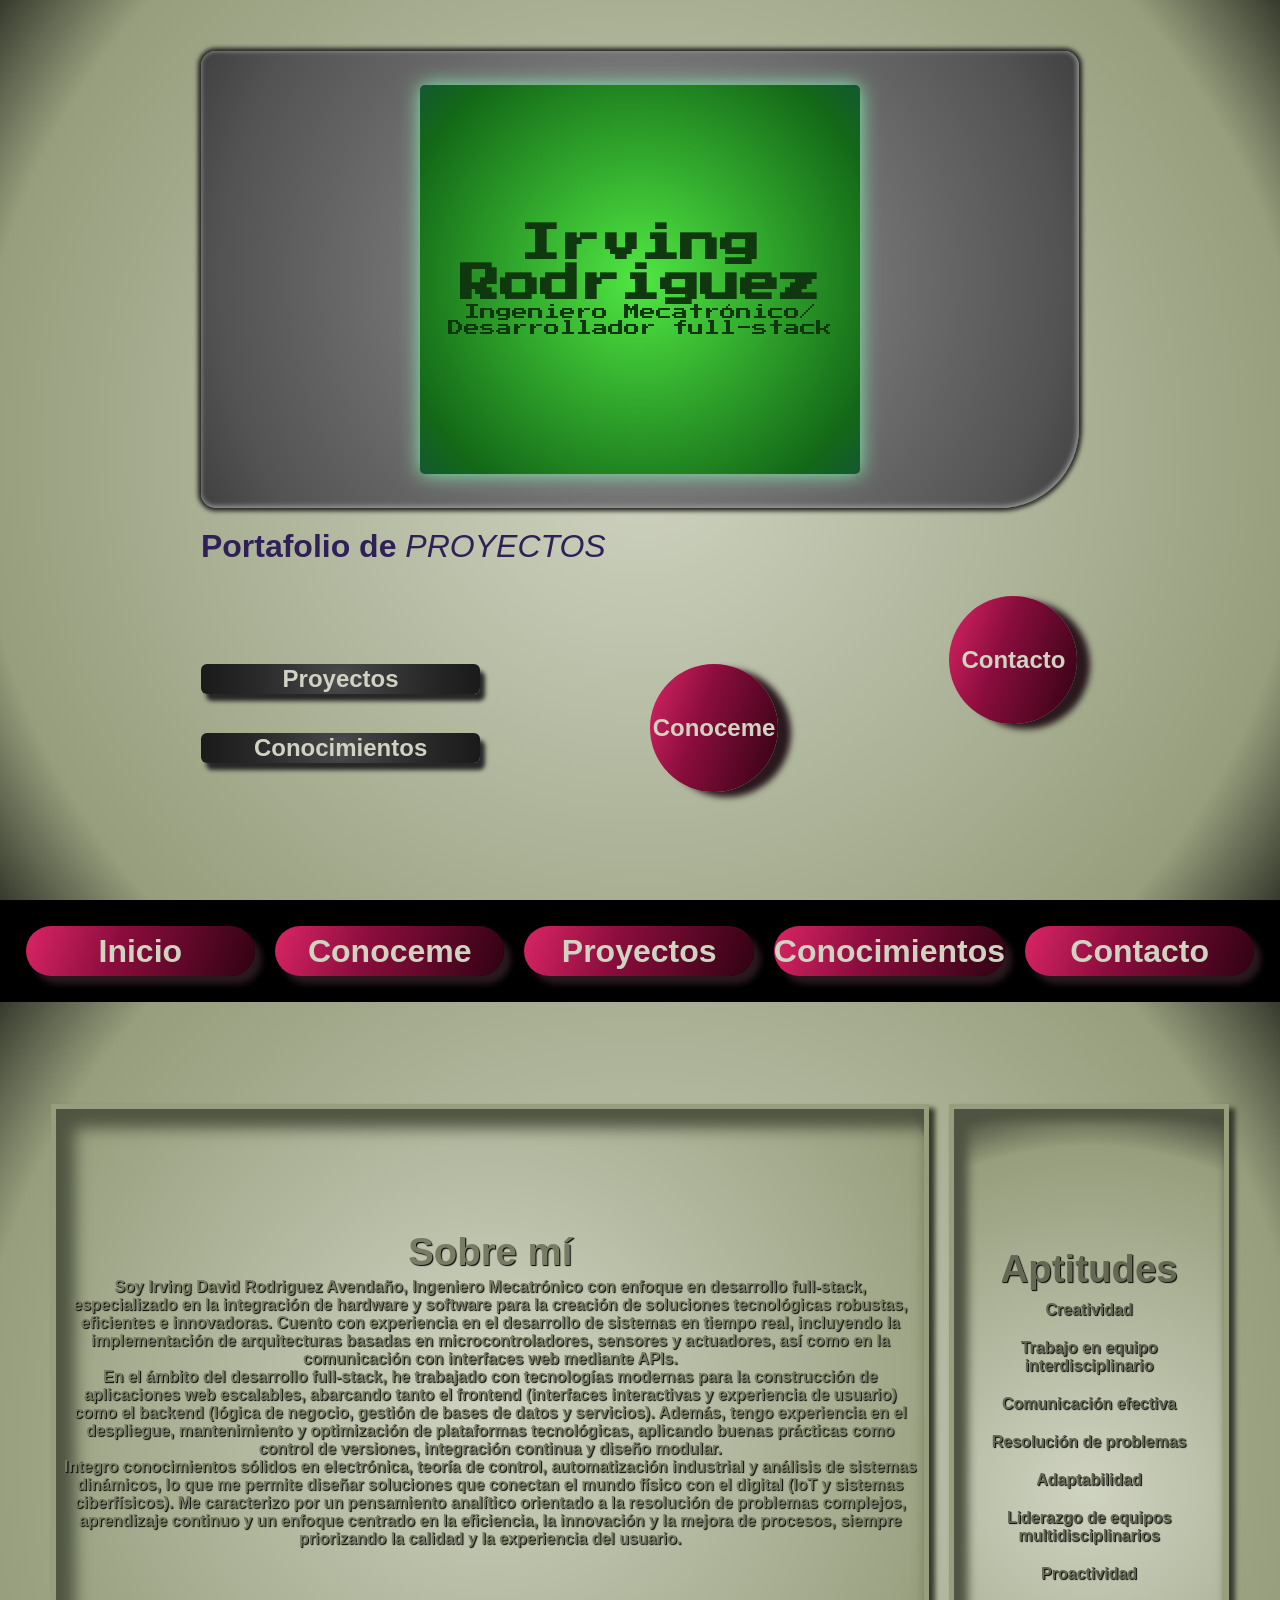
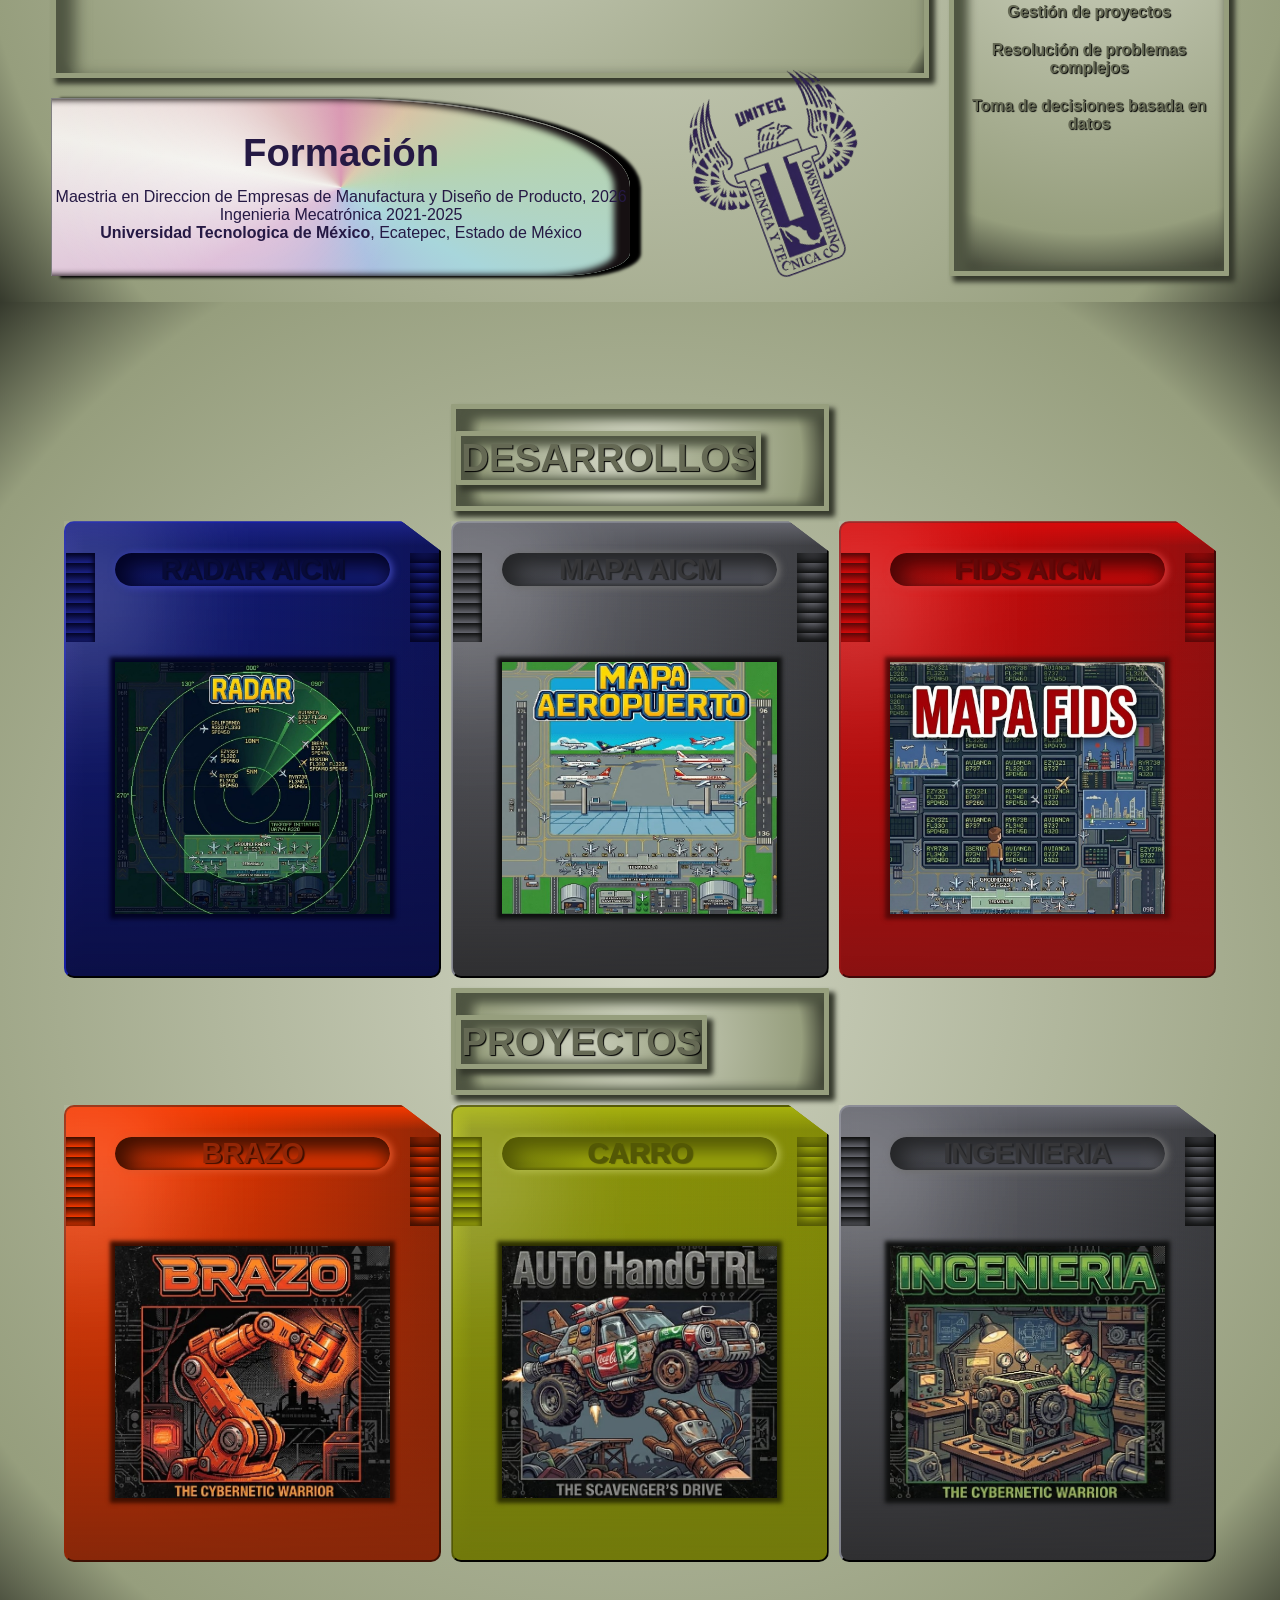
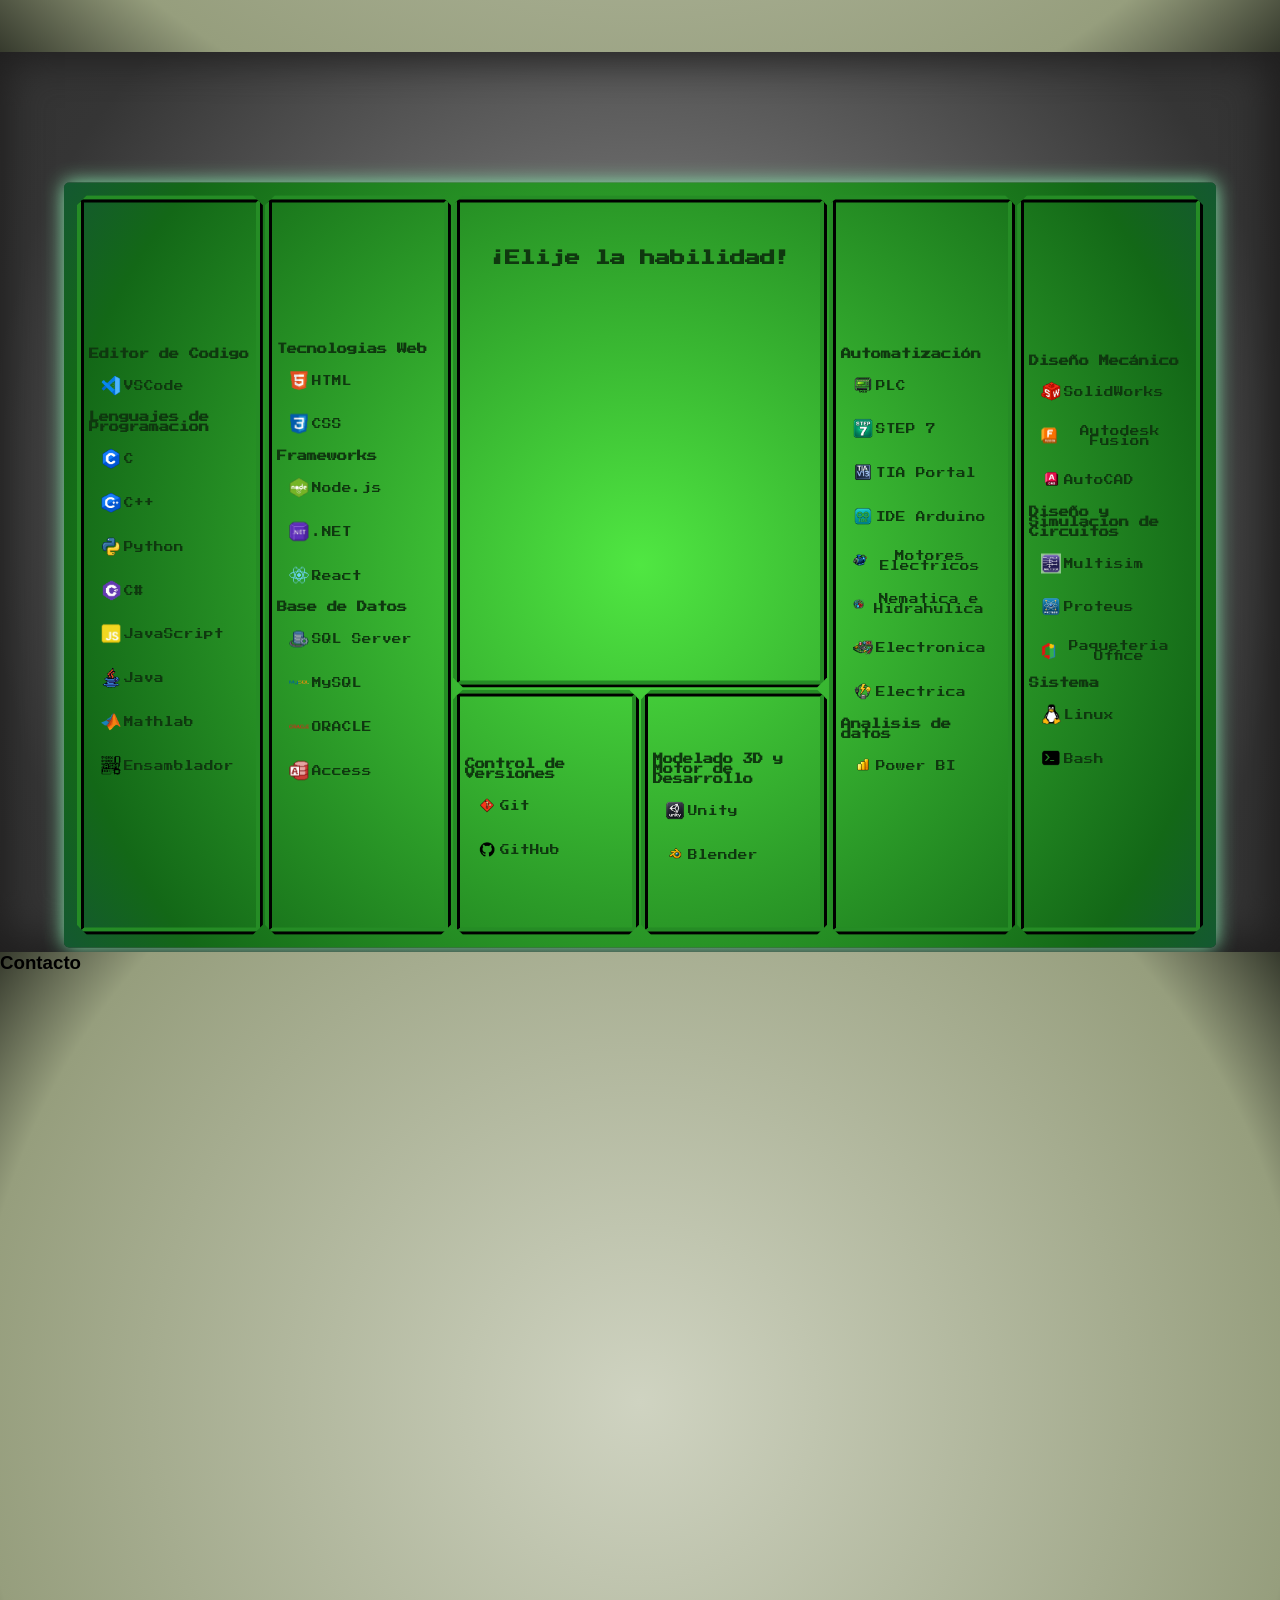
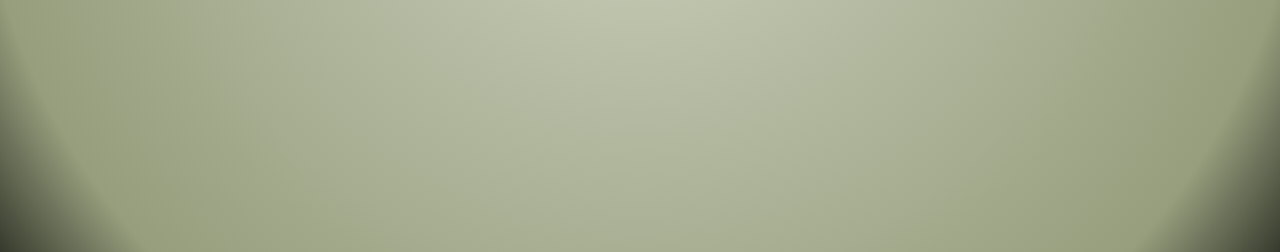
==== index.html @ 034d3615 "skills-final" ====
<!DOCTYPE html>
<html lang="es">
<head>
  <meta charset="UTF-8">
  <meta name="viewport" content="width=device-width, initial-scale=1.0">
  <title>Portafolio</title>
  <link rel="stylesheet" href="style.css">
  <link href="https://fonts.googleapis.com/css2?family=Press+Start+2P&display=swap" rel="stylesheet">
</head>

<body>

<a href="#main-section">
<section id="main-section">

  <div class="maincontainer-grid">

  <a class="main flexG">
    <div class="name flexG">
    <h1 class="blink letter">Irving Rodriguez</h1>
    <p class="main-description blink letter">Ingeniero Mecatrónico/<br>Desarrollador full-stack</p>
    </div>
  </a>

  <a class="portfolio">
    <h2 class="portfolio-name"><strong>Portafolio de </strong><span>PROYECTOS</span></h2>
  </a>

  <a class="about-me flexG btn-mag" href="#about-me-section">
    <h2>Conoceme</h2>
  </a>

  <a class="contact btn-mag" href="#contact-section">
    <h2>Contacto</h2>
  </a>

  <a class="skills btn-grey" href="#skills-section">
    <h2>Conocimientos</h2>
  </a>

  <a class="proyects btn-grey" href="#proyects-section">
    <h2>Proyectos</h2>
  </a>

  </div>
</section>
</a>


<nav class="navbar-grid">

  <a href="#main-section" class="btnmain">
    <div class="nav-container btn-mag">
      <h4>Inicio</h4>
    </div>
  </a>

  <a href="#about-me-section" class="btnabout-me">
    <div class="nav-container btn-mag">
      <h4>Conoceme</h4>
    </div>
  </a>

  <a href="#proyects-section" class="btnproyects">
    <div class="nav-container btn-mag">
      <h4>Proyectos</h4>
    </div>
  </a>

  <a href="#skills-section" class="btnskills">
    <div class="nav-container btn-mag">
      <h4>Conocimientos</h4>
    </div>
  </a>

  <a href="#contact-section" class="btncontact">
    <div class="nav-container btn-mag">
      <h4>Contacto</h4>
    </div>
  </a>

</nav>



<section id="about-me-section">

   </div>
    <div class="logo-unitec">
    <img src="img/unitec.png">
  </div>

  <div class="about-me-grid">

    <div class="about-me-main sticker"><strong>
    <h5 class="title-about-me">Sobre mí</h5>
    <p class="about-me-text">Soy Irving David Rodriguez Avendaño, Ingeniero Mecatrónico con enfoque en desarrollo full-stack, especializado en la integración de hardware y software para la creación de soluciones tecnológicas robustas, eficientes e innovadoras. Cuento con experiencia en el desarrollo de sistemas en tiempo real, incluyendo la implementación de arquitecturas basadas en microcontroladores, sensores y actuadores, así como en la comunicación con interfaces web mediante APIs.<br>

En el ámbito del desarrollo full-stack, he trabajado con tecnologías modernas para la construcción de aplicaciones web escalables, abarcando tanto el frontend (interfaces interactivas y experiencia de usuario) como el backend (lógica de negocio, gestión de bases de datos y servicios). Además, tengo experiencia en el despliegue, mantenimiento y optimización de plataformas tecnológicas, aplicando buenas prácticas como control de versiones, integración continua y diseño modular.<br>

Integro conocimientos sólidos en electrónica, teoría de control, automatización industrial y análisis de sistemas dinámicos, lo que me permite diseñar soluciones que conectan el mundo físico con el digital (IoT y sistemas ciberfísicos). Me caracterizo por un pensamiento analítico orientado a la resolución de problemas complejos, aprendizaje continuo y un enfoque centrado en la eficiencia, la innovación y la mejora de procesos, siempre priorizando la calidad y la experiencia del usuario.
    </p>
    </strong></div>

  <div class="about-me-formation sticker"> 
    <h5 class="title-about-me">Formación</h5>
    <div class="about-me-text">
      <p> Maestria en Direccion de Empresas de Manufactura y Diseño de Producto, 2026<br> Ingenieria Mecatrónica 2021-2025<br><strong> Universidad Tecnologica de México</strong>, Ecatepec, Estado de México<br></p>
    </div>
  </div>
  
  <div class="about-me-habilities sticker">
    <h5 class="title-about-me">Aptitudes</h5>
    <strong><ul class="about-me-list">
      <li>Creatividad</li>
      <li>Trabajo en equipo interdisciplinario</li>
      <li>Comunicación efectiva</li>
      <li>Resolución de problemas</li>
      <li>Adaptabilidad</li>
      <li>Liderazgo de equipos multidisciplinarios</li>
      <li>Proactividad</li>
      <li>Gestión de proyectos</li>
      <li>Resolución de problemas complejos</li>
      <li>Toma de decisiones basada en datos</li>
    </ul></strong>
  </div>

</section>


<section id="proyects-section" class="sec-game">

  <div class="proyects-grid">

    <button class="devs proyects-title">
      <h5 class="proyects-title">DESARROLLOS</h5>
    </button>

    <button class="game color-game radar">
      <div class="rowleft radar-rows-shadow"></div>
      <div class="color-name name-game radar-name"><strong>RADAR AICM</strong></div>
      <div class="rowright radar-rows-shadow"></div>
      <div class="img-game radar-fig-shadow"><img src="img/proyectGames/RADAR.jpg"></div>
    </button>

    <button class="game color-game virtmap">
      <div class="rowleft virtmap-rows-shadow"></div>
      <div class="color-name name-game virtmap-name"><strong>MAPA AICM</strong></div>
      <div class="rowright virtmap-rows-shadow"></div>
      <div class="img-game virtmap-fig-shadow"><img src="img/proyectGames/mapaAeropuerto.jpg"></div>
    </button>

    <button class="game color-game mapfids">
      <div class="rowleft mapfids-rows-shadow"></div>
      <div class="color-name name-game mapfids-name"><strong>FIDS AICM</strong></div>
      <div class="rowright mapfids-rows-shadow"></div>
      <div class="img-game mapfids-fig-shadow"><img src="img/proyectGames/MAPAFIDS.jpg"></div>
    </button>

    <button class="proyect-tit proyects-title">
      <h2 class="proyects-title">PROYECTOS</h2>
    </button>

     <button class="game color-game armrobot">
      <div class="rowleft armrobot-rows-shadow"></div>
      <div class="color-name name-game armrobot-name"><strong>BRAZO</strong></div>
      <div class="rowright armrobot-rows-shadow"></div>
      <div class="img-game armrobot-fig-shadow"><img src="img/proyectGames/brazo.jpg"></div>
    </button>

    <button class="game color-game car">
      <div class="rowleft car-rows-shadow"></div>
      <div class="color-name name-game car-name"><strong>CARRO</strong></div>
      <div class="rowright car-rows-shadow"></div>
      <div class="img-game car-fig-shadow"><img src="img/proyectGames/autoRC.jpg"></div>
    </button>

    <button class="game color-game general">
      <div class="rowleft general-rows-shadow"></div>
      <div class="color-name name-game general-name"><strong>INGENIERIA</strong></div>
      <div class="rowright general-rows-shadow"></div>
      <div class="img-game general-fig-shadow"><img src="img/proyectGames/general.jpg"></div>
    </button>

  </div>
   


    <dialog class="modal">

    </dialog>

    
</section>



<section class="section-skills" id="skills-section">

  <div class="skills-screen">

      <div id="info-skill" class="skill-grid screen letter">
        <h2 class="font-screen letter blink">¡Elije la habilidad!</h2>
      </div>


      <div class="skill-grid language">

        <h2 class="font-skill letter">Editor de Codigo</h2>

        <button class="skill-li" data-skill="vscode">
          <img src="img/skills/vsc.png" alt="">
          <span class="letter ">VSCode</span>
        </button>

        <h2 class="font-skill letter">Lenguajes de Programacion</h2>

        <button class="skill-li" data-skill="c">
          <img src="img/skills/c.png" alt="">
          <span class="letter ">C</span>
        </button>

        <button class="skill-li" data-skill="cpp">
          <img src="img/skills/c++.png" alt="">
          <span class="letter ">C++</span>
        </button>

        <button class="skill-li" data-skill="python">
          <img src="img/skills/python.png" alt="">
          <span class="letter">Python</span>
        </button>

        <button class="skill-li" data-skill="csharp">
          <img src="img/skills/csharp.png" alt="">
          <span class="letter">C#</span>
        </button>

        <button class="skill-li" data-skill="javaScript">
          <img src="img/skills/js.png" alt="">
          <span class="letter">JavaScript</span>
        </button>

        <button class="skill-li" data-skill="java">
          <img src="img/skills/java.png" alt="">
          <span class="letter">Java</span>
        </button>

        <button class="skill-li" data-skill="mathLab">
          <img src="img/skills/mathlab.png" alt="">
          <span class="letter">Mathlab</span>
        </button>

        <button class="skill-li" data-skill="assembler">
          <img src="img/skills/ams.png" alt="">
          <span class="letter">Ensamblador</span>
        </button>

      </div>



      <div class="skill-grid web">

        <h2 class="font-skill letter">Tecnologias Web</h2>

        <button class="skill-li" data-skill="html">
          <img src="img/skills/html.png" alt="">
          <span class="letter">HTML</span>
        </button>

        <button class="skill-li" data-skill="css">
          <img src="img/skills/css.png" alt="">
          <span class="letter">CSS</span>
        </button>

        <h2 class="font-skill letter">Frameworks</h2>

        <button class="skill-li" data-skill="node">
          <img src="img/skills/node.png" alt="">
          <span class="letter">Node.js</span>
        </button>  
        
        <button class="skill-li" data-skill="net">
          <img src="img/skills/net.png" alt="">
          <span class="letter">.NET</span>
        </button>

        <button class="skill-li" data-skill="react">
          <img src="img/skills/react.png" alt="">
          <span class="letter">React</span>
        </button>

        <h2 class="font-skill letter">Base de Datos</h2>

        <button class="skill-li" data-skill="sql">
          <img src="img/skills/sqlserver.png" alt="">
          <span class="letter">SQL Server</span>
        </button>

        <button class="skill-li" data-skill="mysql">
          <img src="img/skills/mysql.png" alt="">
          <span class="letter">MySQL</span>
        </button>

        <button class="skill-li" data-skill="oracle">
          <img src="img/skills/oracle.png" alt="">
          <span class="letter">ORACLE</span>
        </button>

        <button class="skill-li" data-skill="access">
          <img src="img/skills/access.png" alt="">
          <span class="letter">Access</span>
        </button>

      </div>



      <div class="skill-grid db">

        <h2 class="font-skill letter">Control de Versiones</h2>

        <button class="skill-li" data-skill="git">
          <img src="img/skills/git.png" alt="">
          <span class="letter">Git</span>
        </button>

        <button class="skill-li" data-skill="github">
          <img src="img/skills/github.png" alt="">
          <span class="letter">GitHub</span>
        </button>


      </div>


      <div class="skill-grid designe">

        <h2 class="font-skill letter">Modelado 3D y Motor de Desarrollo</h2>

        <button class="skill-li" data-skill="unity">
          <img src="img/skills/unity.png" alt="">
          <span class="letter">Unity</span>
        </button>

        <button class="skill-li" data-skill="blender">
          <img src="img/skills/blender.png" alt="">
          <span class="letter">Blender</span>
        </button>


      </div>

      <div class="skill-grid plc">

        <h2 class="font-skill letter">Automatización</h2>

        <button class="skill-li" data-skill="plc">
          <img src="img/skills/plc.png" alt="">
          <span class="letter">PLC</span>
        </button>

        <button class="skill-li" data-skill="step7">
          <img src="img/skills/step7.png" alt="">
          <span class="letter">STEP 7</span>
        </button>

        <button class="skill-li" data-skill="tiap">
          <img src="img/skills/tia.png" alt="">
          <span class="letter">TIA Portal</span>
        </button> 

        <button class="skill-li" data-skill="arduino">
          <img src="img/skills/arduino.png" alt="">
          <span class="letter">IDE Arduino</span>
        </button>

        <button class="skill-li" data-skill="motor">
          <img  src="img/skills/motor.png" alt="">
          <span class="letter">Motores Electricos</span>
        </button>

        <button class="skill-li" data-skill="neumaticahidrahulica">
          <img src="img/skills/neumatica.png" alt="">
          <span class="letter">Nematica e Hidrahulica</span>
        </button>

        <button class="skill-li" data-skill="electronica">
          <img src="img/skills/electronica.png" alt="">
          <span class="letter">Electronica</span>
        </button>

        <button class="skill-li" data-skill="electrica">
          <img src="img/skills/electrica.png" alt="">
          <span class="letter">Electrica</span>
        </button>

        <h2 class="font-skill letter">Analisis de datos</h2>

        <button class="skill-li" data-skill="powerbi">
          <img src="img/skills/powerbi.png" alt="">
          <span class="letter">Power BI</span>
        </button>


      </div>

      <div class="skill-grid soft">

        <h2 class="font-skill letter">Diseño Mecánico</h2>

        <button class="skill-li" data-skill="solidworks">
          <img src="img/skills/solidworks.png" alt="">
          <span class="letter">SolidWorks</span>
        </button>

        <button class="skill-li" data-skill="fusion">
          <img src="img/skills/fusion.png" alt="">
          <span class="letter">Autodesk Fusion</span>
        </button>
        
        <button class="skill-li" data-skill="autoCAD">
          <img src="img/skills/autoCAD.png" alt="">
          <span class="letter">AutoCAD</span>
        </button>

        <h2 class="font-skill letter">Diseño y Simulacion de Circuitos</h2>

        <button class="skill-li" data-skill="multisim">
          <img src="img/skills/multisim.png" alt="">
          <span class="letter">Multisim</span>
        </button>
      
        <button class="skill-li" data-skill="proteus">
          <img src="img/skills/proteus.png" alt="">
          <span class="letter">Proteus</span>
        </button>

        <button class="skill-li" data-skill="office">
          <img src="img/skills/office.png" alt="">
          <span class="letter">Paqueteria Office</span>
        </button>

        <h2 class="font-skill letter">Sistema</h2>

        <button class="skill-li" data-skill="linux">
          <img src="img/skills/linux.png" alt="">
          <span class="letter">Linux</span>
        </button>

        <button class="skill-li" data-skill="bash">
          <img src="img/skills/bash.png" alt="">
          <span class="letter">Bash</span>
        </button>


      </div>
    
  </div>

</section>



<section id="contact-section">
<h3>Contacto</h3>
</section>



<script src="script.js"></script>

</body>
</html>
---- style.css ----
* {
  margin: 0;
  padding: 0;
  box-sizing: border-box;
  font-family: Arial, Helvetica, sans-serif;
}
html{
  scroll-behavior: smooth;
}
body {
  font-family: Arial;
  background:black;
}
section {
  min-height: 100vh;
  background: radial-gradient(
  circle,
  #cfd3c1 0%,
  #969e7d 85%,
  #363a2d 100%
  );
  position: relative;
}
.sec-game{
  min-height: 150vh;
}
nav{
 background: transparent;
}
a{
  text-decoration: none;
}
h1{
  font-size: clamp(0.25rem, 3.5vw, 2.5rem);
}
h2{
  font-size: clamp(0.1rem, 2.3vw, 1.5rem);
}
h5{
  font-size: clamp(1rem, 4vw, 4rem);
}
.letter{
  font-family: 'Press Start 2P', cursive;
  color: #0f380f;
}
.btn-grey{
  height: clamp(10px, 10vw, 30px); 
    background: radial-gradient(circle,
    #505050 0%,
    #434343 10%,
    #292929 60%,
    #1a1a1a 100%
    );
  border-radius: 6px;
  color: #cfd3c1;
  box-shadow: 5px 7px 4px #272727;
}
.btn-mag{
  background: linear-gradient(110deg,
    #db2565 0%,
    #8b0d3d 40%,
    #300212 100%
    );
  color: #cfd3c1;
  box-shadow: 13px 5px 6px #29191e;
}
.flexG{
  display: flex;
  flex-direction: column;
  justify-content: center;
}
/*///////////////////////////////////////////////////////////////////////////////////////////////////////*/
/*/////////////////////////////////////////MAIN SECTION//////////////////////////////////////////////////*/
/*///////////////////////////////////////////////////////////////////////////////////////////////////////*/
.maincontainer-grid{
  display: grid;
  grid-template-columns: repeat(8, 1fr);
  grid-template-rows: repeat(12, 1fr);
  grid-template-areas:
  '. main main main main main main .'
  '. main main main main main main .'
  '. main main main main main main .'
  '. main main main main main main .'
  '. main main main main main main .'
  '. main main main main main main .' 
  '. main main main main main main .'
  '. portfolio portfolio portfolio portfolio portfolio . .'
  '. . . . . . contact .'
  '. proyects proyects . about-me . contact .'
  '. skills skills . about-me . . .'
  '. . . . . . . .';

  gap: 20px;
  width: 100%;
  height: 100vh;
  padding: 4%;
}
.main{
  grid-area: main;
  align-items: center;
  border-radius: 15px 15px 80px 15px;
    background: radial-gradient(
    circle,
    #979797 0%,
    #535353 85%,
    #404040 100%
    );
  box-shadow: inset -1px -1px 5px 1px #999999, 0px 0px 4px 3px #242424;
}
.name{
  align-items: center;
  justify-content: center;  
  text-align: center;
  width: 50%;
  height: 85%;
  aspect-ratio: 1 / 1;
  background: radial-gradient(
    circle,
    #50e742 0%,
    #136817 85%,
    #145831 100%
    );
  box-shadow: 0 0 20px #88edb0;
  border-radius: 5px;
}
.main-description{
  font-size: clamp(0.1rem, 2.5vw, 1rem);
}
.portfolio{
  grid-area: portfolio;
  color: #302058;
}
.about-me{
  grid-area: about-me;
  display: flex;
  justify-content: center;
  align-items: center;
  border-radius: 50%;
  aspect-ratio: 1;
  width: clamp(70px, 10vw, 180px); 
}
.contact{
  grid-area: contact;
  display: flex;
  justify-content: center;
  align-items: center;
  border-radius: 50%; 
  aspect-ratio: 1;
  width: clamp(60px, 10vw, 155px); 
}
.proyects{
  grid-area: proyects;
  display: flex;
  align-items: center;
  justify-content: center;

}
.skills{
  grid-area: skills;
  display: flex;
  align-items: center;
  justify-content: center;
}
.portfolio-name{
  font-size: clamp(0.3rem, 3vw, 2rem);
  font-weight: 500;
}
.portfolio-name span{
 font-weight: 100;
 font-style: italic;
}
/*///////////////////////////////////////////////////////////////////////////////////////////////////////*/
/*////////////////////////////////////////////NAVBAR///////////////////////////////////////////////////////////*/
/*///////////////////////////////////////////////////////////////////////////////////////////////////////*/
.navbar-grid {
  display: grid;
  grid-template-columns: repeat(5, 1fr);
  grid-template-rows: repeat(1, 1fr);
  grid-template-areas:
  'btnmain btnabout-me btnproyects btnskills btncontact';
  gap: 20px;
  width: 100%;
  padding: 2%;
  position: sticky;
  top: 0;
  z-index: 1000;
  padding-left: 2%;
  padding-right: 2%;
  background: transparent;
}
.nav-container{
  border-radius: 40px;
  box-shadow: 7px 8px 6px #29191e;
  font-size: clamp(1rem, 2.5vw, 2rem);
  text-align: center;
  padding-top: 3%;
  padding-bottom: 3%;
}
.btnmain{
  grid-area: btnmain;
  display: flex;
  flex-direction: column;
  justify-content: center;
}
.btnabout-me{
  grid-area: btnabout-me;
  display: flex;
  flex-direction: column;
  justify-content: center;
}
.btnproyects{
  grid-area: btnproyects;
  display: flex;
  flex-direction: column;
  justify-content: center;
}
.btnskills{
  grid-area: btnskills;
  display: flex;
  flex-direction: column;
  justify-content: center;
}
.btncontact{
  grid-area: btncontact;
  display: flex;
  flex-direction: column;
  justify-content: center;
}
/*///////////////////////////////////////////////////////////////////////////////////////////////////////*/
/*////////////////////////////////////////////ABOUT ME CONT///////////////////////////////////////////////////////////*/
/*///////////////////////////////////////////////////////////////////////////////////////////////////////*/
.sticker{
  border: 1px solid gray;
  gap: 10px;
}
.about-me-grid {
  display: grid;
  grid-template-columns: repeat(4, 1fr);
  grid-template-rows: repeat(4, 1fr);
  grid-template-areas:
  'about-main about-main about-main habilities'
  'about-main about-main about-main habilities'
  'about-main about-main about-main habilities'
  'formation formation . habilities';
  
  gap: 20px;
  width: 100%;
  height: 100vh;
  padding: 8% 4% 2% 4%;
}
h5{
  text-align: center;
}
.about-me-main{
  grid-area: about-main;
  display: flex;
  flex-direction: column;
  justify-content: center;
  text-align: center;
  text-shadow: 1px 1px 1px black;
  color: #777c62;
  border: 5px solid #969e7d;
  border-radius: 1px;
  box-shadow: inset 12px 12px 16px 7px #4f5542, 5px 5px 5px 1px #363a2d;  
  background: radial-gradient(
  circle,
  #cfd3c1 0%,
  #969e7d 97%,
  #363a2d 100%
  );
}
.title-about-me{
  font-size: clamp(1rem, 3vw, 2.5rem);
}
.about-me-formation {
  grid-area: formation;
  display: flex;
  flex-direction: column;
  justify-content: center;
  color: #251944;
  border-right: black;
  border-bottom: black;
  border-radius: 0px 50% 13% 0px;
  box-shadow: inset -15px 0px 6px 1px #161012, 10px 1px 3px 1px black;
  background:
  radial-gradient(circle at 30% 30%, rgba(255,255,255,0.35), transparent 45%),
  conic-gradient(
    from 0deg,
    #d48aa8,
    #d9c3a5,
    #b7d3b0,
    #a8d6db,
    #aabfe0,
    #c3b6d9,
    #d9b6d3,
    #f0eee9,
    #d9b3b3,
    #d48aa8
  );
}
.about-me-habilities {
  grid-area: habilities;
  display: flex;
  flex-direction: column;
  justify-content: center;
  text-shadow: 1px 1px 1px black;
  color: #656954;
  border: 5px solid #969e7d;
  border-radius: 1px;
  box-shadow: inset 8px 4px 10px 6px #4f5542, 5px 5px 5px 1px #363a2d; 
  background: radial-gradient(
  circle,
  #cfd3c1 0%,
  #969e7d 85%,
  #363a2d 100%
  );

}
.logo-unitec{
  position: absolute;
  top: 74%;
  right: 27%;
  width: 24%;
  height: 24%;
  display: flex;
  justify-content: center;
  overflow: hidden;
  transform: rotate(340deg);
  z-index: 1;
}

.about-me-list{
  display: flex;
  flex-direction: column;
  justify-content: center;
  align-items: center;
  text-align: center;
  gap: 20px;
  font-size: clamp(0.3rem, 2.5vw, 1rem);
  list-style: none;
}
.about-me-text{
  display: flex;
  flex-direction: column;
  text-align: center;
  justify-content: center;
  align-items: center;
  font-size: clamp(0.3rem, 2.5vw, 1rem);
  padding: 0.5%;
}
/*///////////////////////////////////////////////////////////////////////////////////////////////////////*/
/*/////////////////////////////////////////PROYECTS CONT//////////////////////////////////////////////////////////////*/
/*///////////////////////////////////////////////////////////////////////////////////////////////////////*/
.proyects-grid{
  display: grid;
  grid-template-columns: repeat(9, 1fr);
  grid-template-rows: repeat(10, 1fr);
  grid-template-areas:
  '. . . devs devs devs . . .'
  'radar radar radar virtmap virtmap virtmap mapfids mapfids mapfids'
  'radar radar radar virtmap virtmap virtmap mapfids mapfids mapfids'
  'radar radar radar virtmap virtmap virtmap mapfids mapfids mapfids'
  'radar radar radar virtmap virtmap virtmap mapfids mapfids mapfids'
  '. . . proyect proyect proyect . . .'
  'armrobot armrobot armrobot car car car general general general '
  'armrobot armrobot armrobot car car car general general general'
  'armrobot armrobot armrobot car car car general general general'
  'armrobot armrobot armrobot car car car general general general';

  gap: 10px;
  width: 100%;
  height: 140vh;
  padding: 8% 5% 0 5%;
}
.proyects-title{
  display: flex;
  flex-direction: column;
  justify-content: center;
  text-shadow: 1px 1px 1px black;
  color: #656954;
  border: 5px solid #969e7d;
  border-radius: 1px;
  box-shadow: inset 8px 4px 10px 6px #4f5542, 5px 5px 5px 1px #363a2d; 
  background: radial-gradient(
  circle,
  #cfd3c1 0%,
  #969e7d 85%,
  #363a2d 100%
  );
  font-size: clamp(1rem, 3vw, 2.5rem);
}
.more-view{
  padding-top: 3px;
  text-decoration: underline;
}
/*******************************************GAME*****************************************************/
.game{
  display: grid;
  grid-template-columns: repeat(8, 1fr);
  grid-template-rows: repeat(8, 1fr);
  grid-template-areas:
  'rowleft name-game name-game name-game name-game name-game name-game rowright' 
  'rowleft name-game name-game name-game name-game name-game name-game rowright' 
  '. img-game img-game img-game img-game img-game img-game .'
  '. img-game img-game img-game img-game img-game img-game .'
  '. img-game img-game img-game img-game img-game img-game .'
  '. img-game img-game img-game img-game img-game img-game .'
  '. img-game img-game img-game img-game img-game img-game .'
  '. . . . . . . .';
    gap: 20px;
    width: 100%;
    padding: 8% 0% 2% 0%;
    border-radius: 10px;
    border-color: var(--borderColor);
    transition: transform 0.2s ease;

    clip-path: polygon(
    0 0,
    calc(100% - 40px) 0,
    100% 30px,
    100% 100%,
    0 100%
  );
}
.game:hover{
  transform: scale(1.1);
}
.color-game{
    background:
    linear-gradient(to bottom, var(--toBottomGame) 0%, transparent 5%),
    linear-gradient(to top, var(--toTopGame) 0%, transparent 90%),
    linear-gradient(to left, var(--toLeftGame) 0%, transparent 80%),
    linear-gradient(to right, var(--toRightGame) 0%, transparent 5%),
    var(--baseGame);
}
.color-name{
  background:
    linear-gradient(to bottom, var(--toBottomName) 0%, transparent 80%),
    linear-gradient(to top, var(--toTopName) 0%, transparent 10%),
    linear-gradient(to left, var(--toLeftName) 0%, transparent 10%),
    linear-gradient(to right, var(--toRightName) 0%, transparent 30%),
    var(--baseName);
  box-shadow: inset 6px 10px 20px 5px var(--shadowInset), 2px 1px 7px 1px var(--shadow);
  color: var(--colorName);
  text-shadow: 2px 1px 1px var(--shadowName);
}
.name-game{
  grid-area: name-game;
  display: flex;
  flex-direction: column;
  justify-content: center;
  border-radius: 50px;
  font-weight: 900;
  font-size: clamp(0.3rem, 2.5vw, 1.8rem);
}
.img-game{
  grid-area: img-game;
  width: 100%;
  height: 100%;
  display: flex;
}
.img-game img{
  width: 100%;
  height: 100%;
  display: block;
}
.rowleft{
  grid-area: rowleft;
    background: repeating-linear-gradient(
    to bottom,
    var(--lineLeft1) 20px,
    var(--lineLeft2) 10px,
    var(--lineLeft3) 30px
  );
  height: 100%;
  box-shadow: inset -2px 0 4px var(--shadowRows), 2px 2px 140px 10px rgb(255, 255, 255);
}
.rowright {
  grid-area: rowright;
    background: repeating-linear-gradient(
    to bottom,
    var(--lineRight1) 20px,
    var(--lineRight2) 10px,
    var(--lineRight3) 30px
  );
  height: 100%;
  box-shadow: inset 0 0 15px 2px var(--shadowRows);
}
/*****************************************PROYECTS**********************************************/
.devs{
  grid-area: devs;
  display: flex;
  flex-direction: column;
  justify-content: center;
}
.proyect-tit{
  grid-area: proyect;
  display: flex;
  flex-direction: column;
  justify-content: center;
}
/*****RADAR*******/
.radar{
  grid-area: radar;
    --baseGame:  #131d79;
    --toBottomGame: #1b2285;
    --toTopGame: #0b0f47;
    --toLeftGame: #0e1358;
    --toRightGame: #1b2285;
  
  --borderColor: #0b0f50;
}
.radar-name{
  --baseName: #131d79;
  --toBottomName: #1b2285;
  --toTopName: #0e1358;
  --toLeftName: #1b2285;
  --toRightName: #0e1358;
  --shadowInset: #030425;
  --shadow: #3a41af;
  --colorName: #080b38;
  --shadowName: #080a2c;
}
.radar-fig-shadow{
  box-shadow: 0 0 4px 5px #030425;
}
.radar-rows-shadow{
  /*ROWRIGHR*/
  --lineRight1: #1b2285 ;
  --lineRight2: #1b2285;
  --lineRight3: #030425;
  /*ROWLEFT*/
  --lineLeft1: #1b2285;
  --lineLeft2: #030425;
  --lineLeft3: #1b2285;
  /*ROWSHADOW*/
  --shadowRows: #030425;
}
/******MAPAFIDS************/
.mapfids{
  grid-area: mapfids;
    --baseGame:  #d60a0a;
    --toBottomGame: #d60a0a;
    --toTopGame: #8a1111;
    --toLeftGame: #910f0f;
    --toRightGame: #d60a0a;

    --borderColor: #961313;
}
.mapfids-name{
  --baseName: #d60a0a;
  --toBottomName: #d60a0a;
  --toTopName: #961313;
  --toLeftName: #d60a0a;
  --toRightName: #961313;
  --shadowInset: #4b0505;
  --shadow: #d33535;
  --colorName: #630808;
  --shadowName: #5c0606;
}
.mapfids-fig-shadow{
  box-shadow: 0 0 4px 5px #580808;

}
.mapfids-rows-shadow{
  --lineRight1: #d60a0a ;
  --lineRight2: #d60a0a;
  --lineRight3: #580808;
  /*ROWLEFT*/
  --lineLeft1: #d60a0a;
  --lineLeft2: #580808;
  --lineLeft3: #d60a0a;
  /*ROWSHADOW*/
  --shadowRows: #580808;
}
/**************VIRTMAP****************/
.virtmap{
  grid-area: virtmap;
    --baseGame:  #64656d;
    --toBottomGame: #64656d;
    --toTopGame: #2f2f31;
    --toLeftGame: #3c3d41;
    --toRightGame: #64656d;

    --borderColor: #333438;
}
.virtmap-name, .general-name{
  --baseName: #53555f;
  --toBottomName: #64656d;
  --toTopName: #3c3d41;
  --toLeftName: #64656d;
  --toRightName: #3c3d41;
  --shadowInset: #242527;
  --shadow: #6e6e6e;
  --colorName: #363638;
  --shadowName: #242527;
}
.virtmap-fig-shadow, .general-fig-shadow{
  box-shadow: 0 0 4px 5px #101111;
}
.virtmap-rows-shadow, .general-rows-shadow{
  --lineRight1: #64656d;
  --lineRight2: #64656d;
  --lineRight3: #101111;
  /*ROWLEFT*/
  --lineLeft1: #64656d;
  --lineLeft2: #101111;
  --lineLeft3: #64656d;
  /*ROWSHADOW*/
  --shadowRows: #101111;
}
/**************ARMROBOT****************/
.armrobot{
  grid-area: armrobot;
    --baseGame:  #f53900;
    --toBottomGame: #f53900;
    --toTopGame: #882709;
    --toLeftGame: #922606;
    --toRightGame: #f53900;

    --borderColor: #922606;
}
.armrobot-name{
  --baseName: #f53900;
  --toBottomName: #fd420a;
  --toTopName: #922606;
  --toLeftName: #f53900;
  --toRightName: #922606;
  --shadowInset: #3f0f00;
  --shadow: #e25428;
  --colorName: #922606;
  --shadowName: #3f0f00;
}
.armrobot-fig-shadow{
  box-shadow: 0 0 4px 5px #3f0f00;
}
.armrobot-rows-shadow{
  --lineRight1: #f53900 ;
  --lineRight2: #f53900;
  --lineRight3: #3f0f00;
  /*ROWLEFT*/
  --lineLeft1: #f53900;
  --lineLeft2: #3f0f00;
  --lineLeft3: #f53900;
  /*ROWSHADOW*/
  --shadowRows: #3f0f00;
}
/**************CAR****************/
.car{
  grid-area: car;
    --baseGame:  #8b940b;
    --toBottomGame: #a6b10d;
    --toTopGame: #71790b;
    --toLeftGame: #838b08;
    --toRightGame: #a6b10d;

    --borderColor: #535805;
}
.car-name{
  --baseName: #a6b10d;
  --toBottomName:#a6b10d;
  --toTopName: #666d09;
  --toLeftName: #a6b10d;
  --toRightName: #71790b;
  --shadowInset: #535805;
  --shadow: #b3bb4a;
  --colorName: #535805;
  --shadowName: #535805;
}
.car-fig-shadow{
  box-shadow: 0 0 4px 5px #2e3102;
}
.car-rows-shadow{
  --lineRight1: #a6b10d;
  --lineRight2: #a6b10d;
  --lineRight3: #535805;
  /*ROWLEFT*/
  --lineLeft1: #a6b10d;
  --lineLeft2: #535805;
  --lineLeft3: #a6b10d;
  /*ROWSHADOW*/
  --shadowRows: #535805;
}
/**************GENERAL****************/
.general{
  grid-area: general;
    --baseGame:  #64656d;
    --toBottomGame: #64656d;
    --toTopGame: #2f2f31;
    --toLeftGame: #3c3d41;
    --toRightGame: #64656d;

    --borderColor: #333438;
}

/*/////////////////////////////////////////////MODAL TOOLS///////////////////////////////////////////////////////*/


/*/////////////////////////////////////////////////////////////////////////////////////////////////////////////*/
/*//////////////////////////////////////////SKILLS////////////////////////////////////////////////////////////////*/
/*/////////////////////////////////////////////////////////////////////////////////////////////////////////////*/
.section-skills{   
background: radial-gradient(
    circle,
    #979797 0%,
    #353535 85%,
    #333333 100%
    );
  box-shadow: inset -3px -3px 40px 10px #1f1e1e;
  position: relative;
}
.font-skill{
  font-size: clamp(0.2rem, 0.8vw, 0.9rem);
  padding-left: 3%;
}
.skills-screen{
  position: absolute;
  top: 57%;
  left: 50%;
  transform: translate(-50%, -50%);

  display: flex;
  align-items: center;
  justify-content: center;
  flex-direction: column;
  height: 85%;
  width: 90%;

    background: radial-gradient(
    circle,
    #50e742 0%,
    #136817 85%,
    #145831 100%
    );
  box-shadow: 0 0 20px #88edb0;
  border-radius: 5px;

  display: grid;
  grid-template-columns: repeat(6, 1fr);
  grid-template-rows: repeat(6, 1fr);
  grid-template-areas: 
  'language web screen screen plc soft'
  'language web screen screen plc soft'
  'language web screen screen plc soft'
  'language web screen screen plc soft'
  'language web db designe plc soft'
  'language web db designe plc soft'
  ;
  gap: 2px;
  padding: 1%;
  
}
.skill-grid{
  display: flex;
  flex-direction: column;
  justify-content: center;
  border: 7px ridge #0f380f;
  height: 100%;
  width: 100%;
  min-width: 50px;
  gap: 10px;


    clip-path: polygon(
    10px 0,
    calc(100% - 10px) 0,
    100% 10px,
    100% calc(100% - 10px),
    calc(100% - 10px) 100%,
    10px 100%,
    0 calc(100% - 10px),
    0 10px
  );

}
.skill-li{

  display: flex;
  align-items: center;
  gap: 3px;

  position: relative;

  padding: 4% 10%;
  border-radius: 10px;
  background: none;
  border: none;

  font: inherit;       
  color: inherit;     

  cursor: pointer;

}
.skill-li::before {
  content: "";
  position: absolute;
  left: 8px;
  top: 50%;

  transform: translateY(-50%) translateX(-10px); 
  opacity: 0;

  width: 20px;
  height: 16px;

  background: url("img/flecha.png") no-repeat center;
  background-size: contain;

  transition: transform 0.25s ease, opacity 0.25s ease;
}
.skill-li:hover::before {
  content: "";
  position: absolute;
  left: 8px;
  top: 50%;
  transform: translateY(-50%) translateX(0);

  width: 20px;
  height: 16px;

  background: url("img/flecha.png") no-repeat center;
  background-size: contain;

  opacity: 1;
  transition: 0.25s;
}

.skill-li img,
.skill-li span {
  transition: 0.3s;
}

.skill-li:hover img,
.skill-li:hover span {
  transform: translateX(10px);
}
.skill-li img{ 
  width: 20px;
  min-width: 6px;
  height: 20px;
  min-width: 6px;
  object-fit: contain;
}
.images{
  width: 50px;
  min-width: 6px;
  height: 30px;
  min-width: 6px;
  object-fit: contain;
}
.skill-li span{
  font-size: clamp(0.2rem, 1vw, 0.6rem);
}
.screen{
  grid-area: screen;
  display: flex;
  flex-direction: column;
  justify-content: center;
  text-align: center;
  position: relative;
  min-width: 200px;
}
.screen h2{
 position: absolute;
 display: flex;
 flex-direction: column;
 justify-content: center;
 align-items: center;
 text-align: center;
 top: 10%;
 left: 5%;
 right: 5%;
}
.font-screen{
  font-size: clamp(0.5rem, 1.2vw, 1.5rem);
}
.language{
  grid-area: language;

}
.web{
  grid-area: web;

}
.designe{
  grid-area: designe;

}
.db{
  grid-area: db;

}
.plc{
  grid-area: plc;

}
.soft{
  grid-area: soft;

}
/*************************LEVEL************************************************/

.skill-container img {
  width: 50px;
}

.skill-container {
  display: flex;
  flex-direction: column;
  align-items: center;
  gap: 12px;
  margin-top: 15px;
  font-family: 'Press Start 2P', monospace;
}

/* Marco tipo UI retro */
.bar {
  width: 220px;
  height: 20px;
  background: #50e742;
  border: 2px solid #000;
  position: relative;
  overflow: hidden;
}

/* Barra estilo pixel */
.level {
  height: 100%;
  width: 0;
  background: repeating-linear-gradient(
    to right,
    #145831  0px,
    #145831  10px,
    #145831  10px,
    #145831  20px
  );
  transition: width 0.6s steps(20); /* efecto “a saltos” */
}
.let-screen{
  font-size: clamp(0.4rem, 1vw, 1rem);
}
.logo-screen{
  height: 70px;
}

/*////////////////////////////////*/
.blink{
  animation: blink-custom 5s infinite;
}

@keyframes blink-custom {
  0% { opacity: 1; }
  1% { opacity: 0; }
  2% { opacity: 1; }
  3% { opacity: 0; }
  4% { opacity: 1; }
  5% { opacity: 0; }
  6% { opacity: 1; }
  9% { opacity: 0; }
  12% { opacity: 1; }
  15% { opacity: 0; }
  20% { opacity: 1; }

  30% { opacity: 0; }
  35% { opacity: 1; }

  40% { opacity: 0; }
  45% { opacity: 1; }

  100% { opacity: 1; }
}
.blink2{
  animation: blink-custom 5s forwards;
}

@keyframes blink-custom {
  0% { opacity: 1; }
  1% { opacity: 0; }
  2% { opacity: 1; }
  3% { opacity: 0; }
  4% { opacity: 1; }
  5% { opacity: 0; }
  6% { opacity: 1; }
  9% { opacity: 0; }
  12% { opacity: 1; }
  15% { opacity: 0; }
  20% { opacity: 1; }

  30% { opacity: 0; }
  35% { opacity: 1; }

  40% { opacity: 0; }
  45% { opacity: 1; }

  100% { opacity: 1; }
}
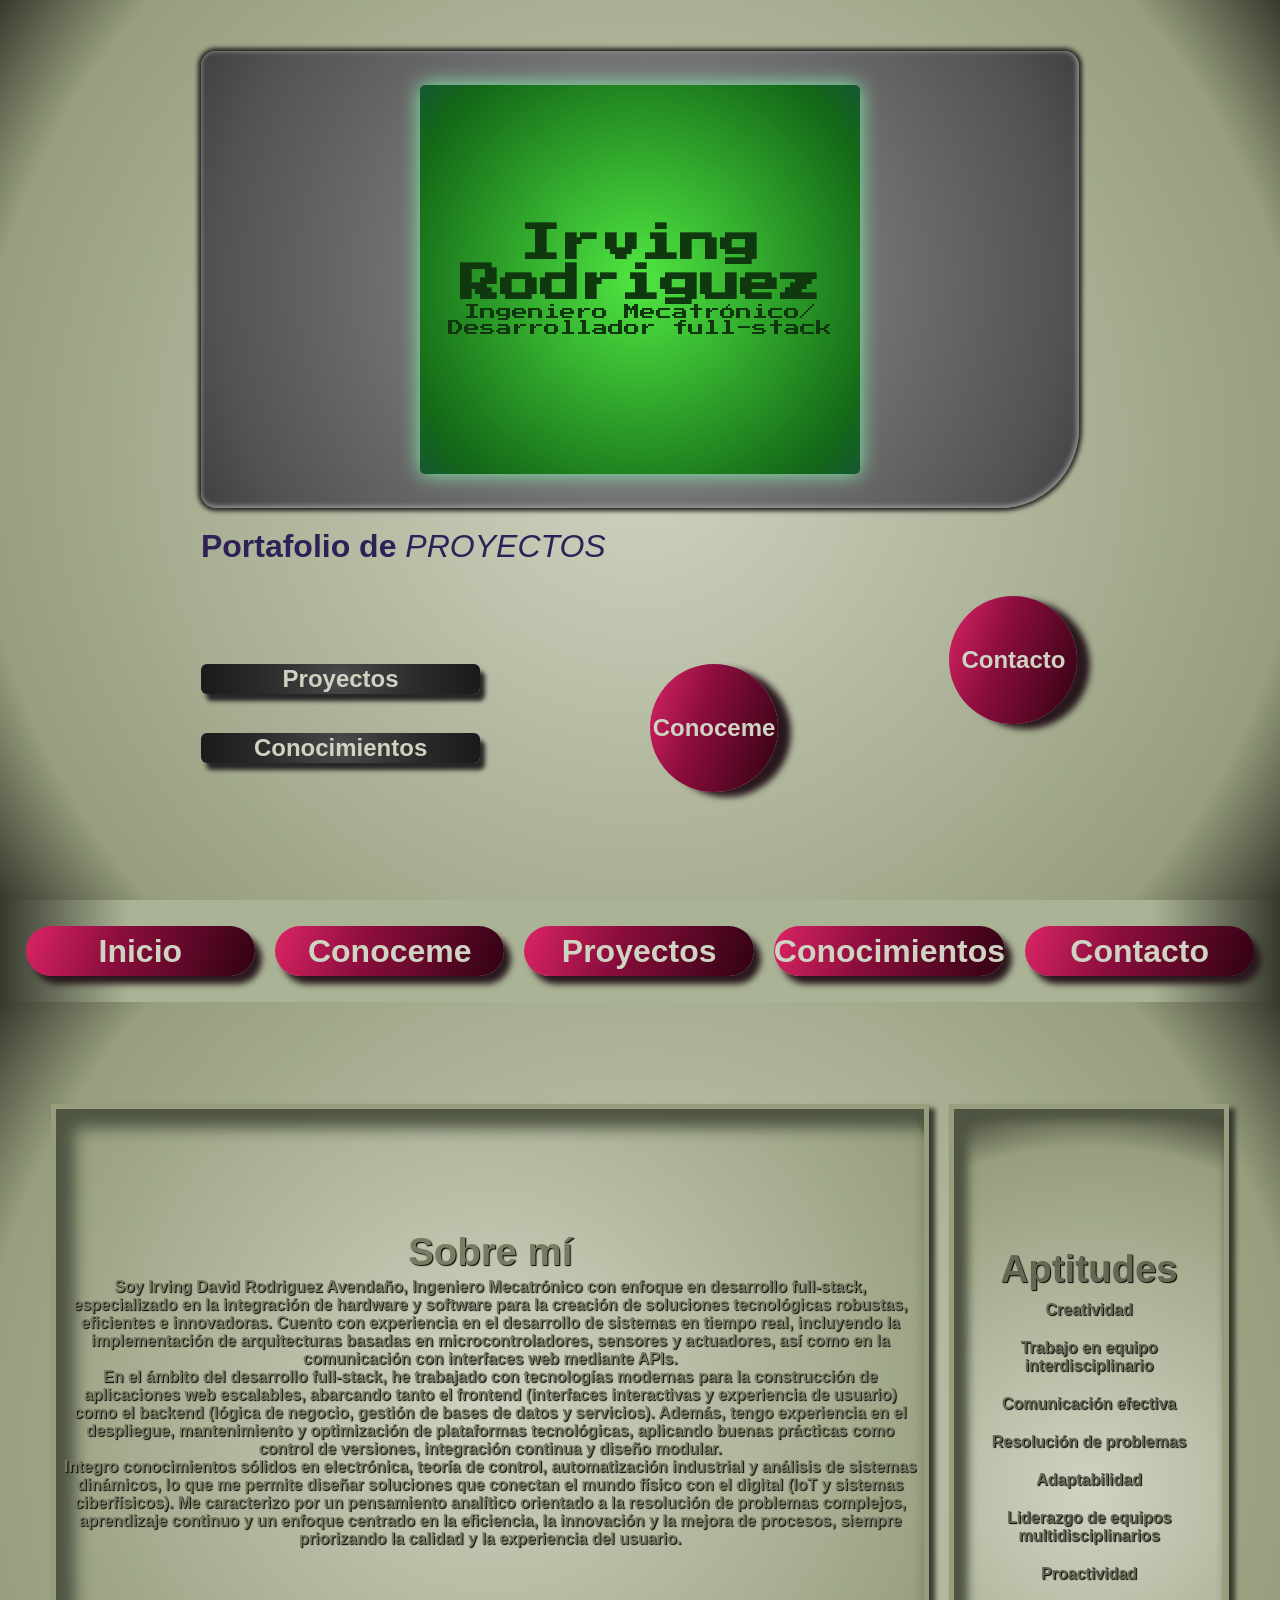
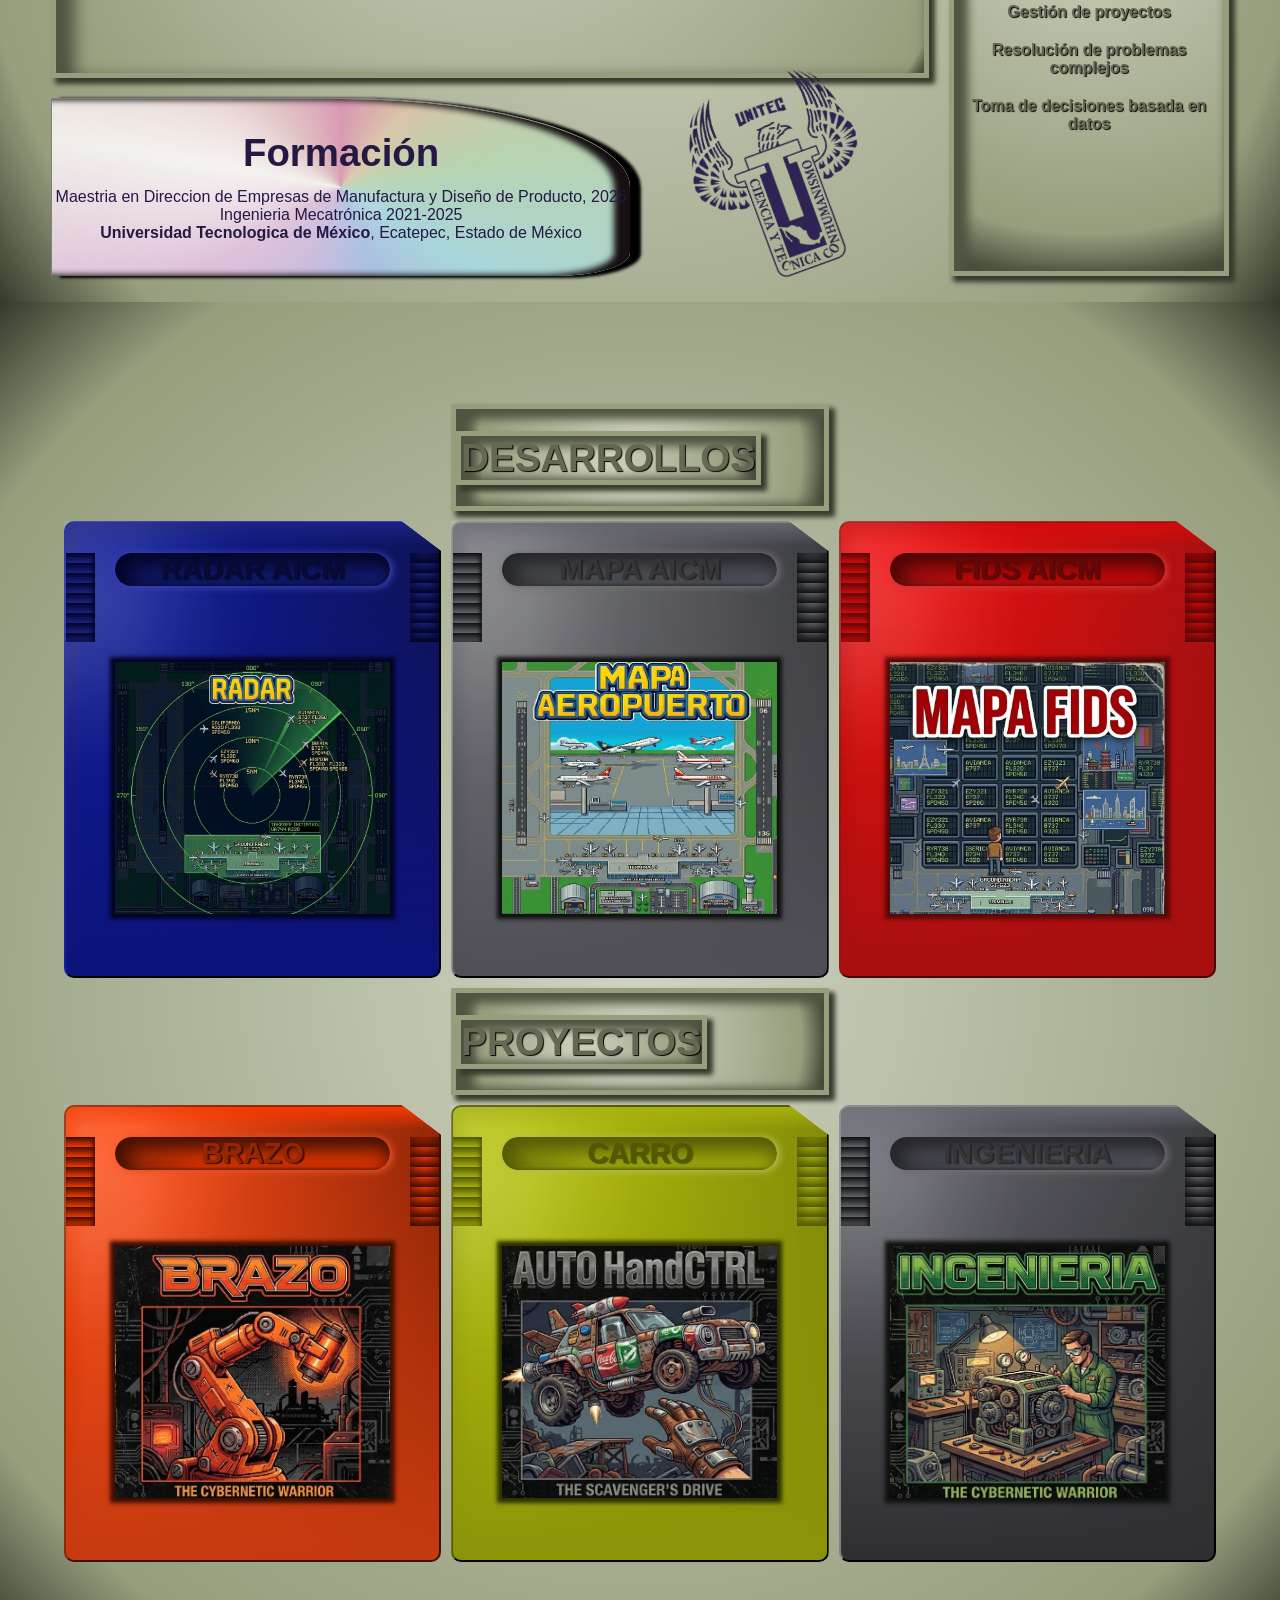
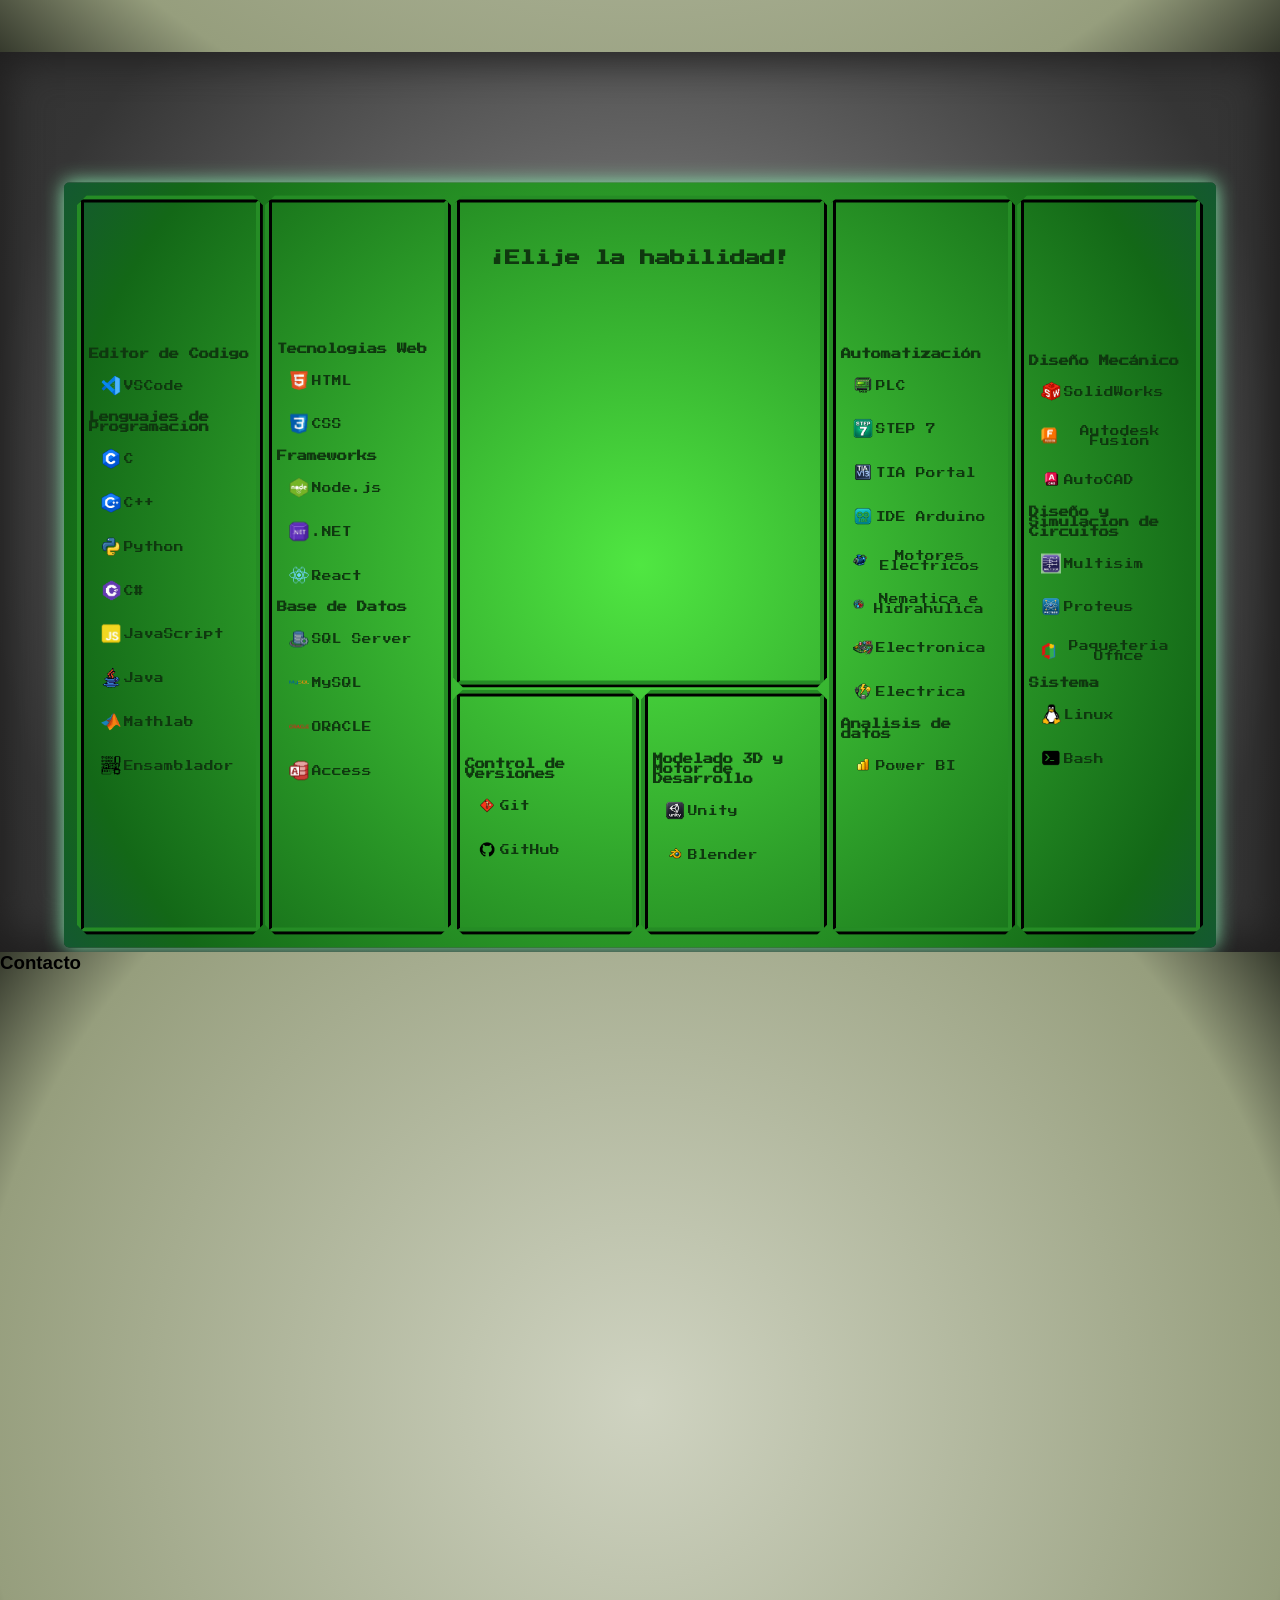
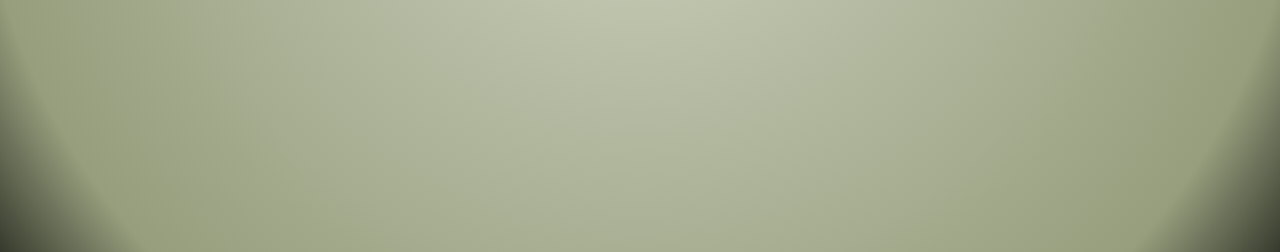
==== commit 03fe0244: "final-skills" ====
--- a/index.html
+++ b/index.html
@@ -83,7 +83,7 @@
 
 
 
-<section id="about-me-section">
+<section class="sec-two" id="about-me-section">
 
    </div>
     <div class="logo-unitec">
@@ -128,7 +128,7 @@
 </section>
 
 
-<section id="proyects-section" class="sec-game">
+<section id="proyects-section" class="sec-game sec-two">
 
   <div class="proyects-grid">
 
@@ -136,21 +136,21 @@
       <h5 class="proyects-title">DESARROLLOS</h5>
     </button>
 
-    <button class="game color-game radar">
+    <button class="game color-game radar" data-modal="radar">
       <div class="rowleft radar-rows-shadow"></div>
       <div class="color-name name-game radar-name"><strong>RADAR AICM</strong></div>
       <div class="rowright radar-rows-shadow"></div>
       <div class="img-game radar-fig-shadow"><img src="img/proyectGames/RADAR.jpg"></div>
     </button>
 
-    <button class="game color-game virtmap">
+    <button class="game color-game virtmap" data-modal="mapa">
       <div class="rowleft virtmap-rows-shadow"></div>
       <div class="color-name name-game virtmap-name"><strong>MAPA AICM</strong></div>
       <div class="rowright virtmap-rows-shadow"></div>
       <div class="img-game virtmap-fig-shadow"><img src="img/proyectGames/mapaAeropuerto.jpg"></div>
     </button>
 
-    <button class="game color-game mapfids">
+    <button class="game color-game mapfids" data-modal="fids">
       <div class="rowleft mapfids-rows-shadow"></div>
       <div class="color-name name-game mapfids-name"><strong>FIDS AICM</strong></div>
       <div class="rowright mapfids-rows-shadow"></div>
@@ -161,21 +161,21 @@
       <h2 class="proyects-title">PROYECTOS</h2>
     </button>
 
-     <button class="game color-game armrobot">
+     <button class="game color-game armrobot" data-modal="brazo">
       <div class="rowleft armrobot-rows-shadow"></div>
       <div class="color-name name-game armrobot-name"><strong>BRAZO</strong></div>
       <div class="rowright armrobot-rows-shadow"></div>
       <div class="img-game armrobot-fig-shadow"><img src="img/proyectGames/brazo.jpg"></div>
     </button>
 
-    <button class="game color-game car">
+    <button class="game color-game car" data-modal="carro">
       <div class="rowleft car-rows-shadow"></div>
       <div class="color-name name-game car-name"><strong>CARRO</strong></div>
       <div class="rowright car-rows-shadow"></div>
       <div class="img-game car-fig-shadow"><img src="img/proyectGames/autoRC.jpg"></div>
     </button>
 
-    <button class="game color-game general">
+    <button class="game color-game general" data-modal="ingenieria">
       <div class="rowleft general-rows-shadow"></div>
       <div class="color-name name-game general-name"><strong>INGENIERIA</strong></div>
       <div class="rowright general-rows-shadow"></div>
@@ -184,11 +184,44 @@
 
   </div>
    
-
-
-    <dialog class="modal">
-
-    </dialog>
+  
+   <dialog id="radar">
+    <h2>Radar</h2>
+    <p>Contenido general.</p>
+    <button class="cerrar">Cerrar</button>
+  </dialog>
+
+  <dialog id="mapa">
+    <h2>Mapa 3D</h2>
+    <p>Contenido general.</p>
+    <button class="cerrar">Cerrar</button>
+  </dialog>
+
+  <dialog id="fids">
+    <h2>Mapa fids</h2>
+    <p>Contenido general.</p>
+    <button class="cerrar">Cerrar</button>
+  </dialog>
+
+  <dialog id="brazo">
+    <h2>Brazo robótico</h2>
+    <p>Contenido del proyecto brazo.</p>
+    <button class="cerrar">Cerrar</button>
+  </dialog>
+
+  <dialog id="carro">
+    <h2>Carro RC</h2>
+    <p>Contenido del proyecto carro.</p>
+    <button class="cerrar">Cerrar</button>
+  </dialog>
+
+  <dialog id="ingenieria">
+    <h2>Ingeniería</h2>
+    <p>Contenido general.</p>
+    <button class="cerrar">Cerrar</button>
+  </dialog>
+
+  
 
     
 </section>
--- a/style.css
+++ b/style.css
@@ -9,9 +9,12 @@
 }
 body {
   font-family: Arial;
-  background:black;
-}
-section {
+  background:
+  linear-gradient(to right, #363a2d  0%, transparent 10% ), 
+  linear-gradient(to left, #363a2d  0%, transparent 10% ),
+  #abb396;
+}
+section { 
   min-height: 100vh;
   background: radial-gradient(
   circle,
@@ -21,6 +24,7 @@
   );
   position: relative;
 }
+
 .sec-game{
   min-height: 150vh;
 }
@@ -502,9 +506,9 @@
 /*****RADAR*******/
 .radar{
   grid-area: radar;
-    --baseGame:  #131d79;
+    --baseGame:  #0f1c96;
     --toBottomGame: #1b2285;
-    --toTopGame: #0b0f47;
+    --toTopGame: #0c137a;
     --toLeftGame: #0e1358;
     --toRightGame: #1b2285;
   
@@ -539,10 +543,10 @@
 /******MAPAFIDS************/
 .mapfids{
   grid-area: mapfids;
-    --baseGame:  #d60a0a;
+    --baseGame:  #ec1111;
     --toBottomGame: #d60a0a;
-    --toTopGame: #8a1111;
-    --toLeftGame: #910f0f;
+    --toTopGame: #a70f0f;
+    --toLeftGame: #a81010;
     --toRightGame: #d60a0a;
 
     --borderColor: #961313;
@@ -576,9 +580,9 @@
 /**************VIRTMAP****************/
 .virtmap{
   grid-area: virtmap;
-    --baseGame:  #64656d;
+    --baseGame:  #74757a;
     --toBottomGame: #64656d;
-    --toTopGame: #2f2f31;
+    --toTopGame: #4f4f55;
     --toLeftGame: #3c3d41;
     --toRightGame: #64656d;
 
@@ -612,9 +616,9 @@
 /**************ARMROBOT****************/
 .armrobot{
   grid-area: armrobot;
-    --baseGame:  #f53900;
+    --baseGame:  #fc4e19;
     --toBottomGame: #f53900;
-    --toTopGame: #882709;
+    --toTopGame: #c53a10;
     --toLeftGame: #922606;
     --toRightGame: #f53900;
 
@@ -648,9 +652,9 @@
 /**************CAR****************/
 .car{
   grid-area: car;
-    --baseGame:  #8b940b;
+    --baseGame:  #b6c20f;
     --toBottomGame: #a6b10d;
-    --toTopGame: #71790b;
+    --toTopGame: #8b9408;
     --toLeftGame: #838b08;
     --toRightGame: #a6b10d;
 
@@ -694,7 +698,16 @@
 }
 
 /*/////////////////////////////////////////////MODAL TOOLS///////////////////////////////////////////////////////*/
-
+dialog {
+  width: 500px;
+  max-width: 90%;
+  border-radius: 12px;
+  padding: 20px;
+}
+
+dialog::backdrop {
+  background: rgba(0,0,0,0.6);
+}
 
 /*/////////////////////////////////////////////////////////////////////////////////////////////////////////////*/
 /*//////////////////////////////////////////SKILLS////////////////////////////////////////////////////////////////*/
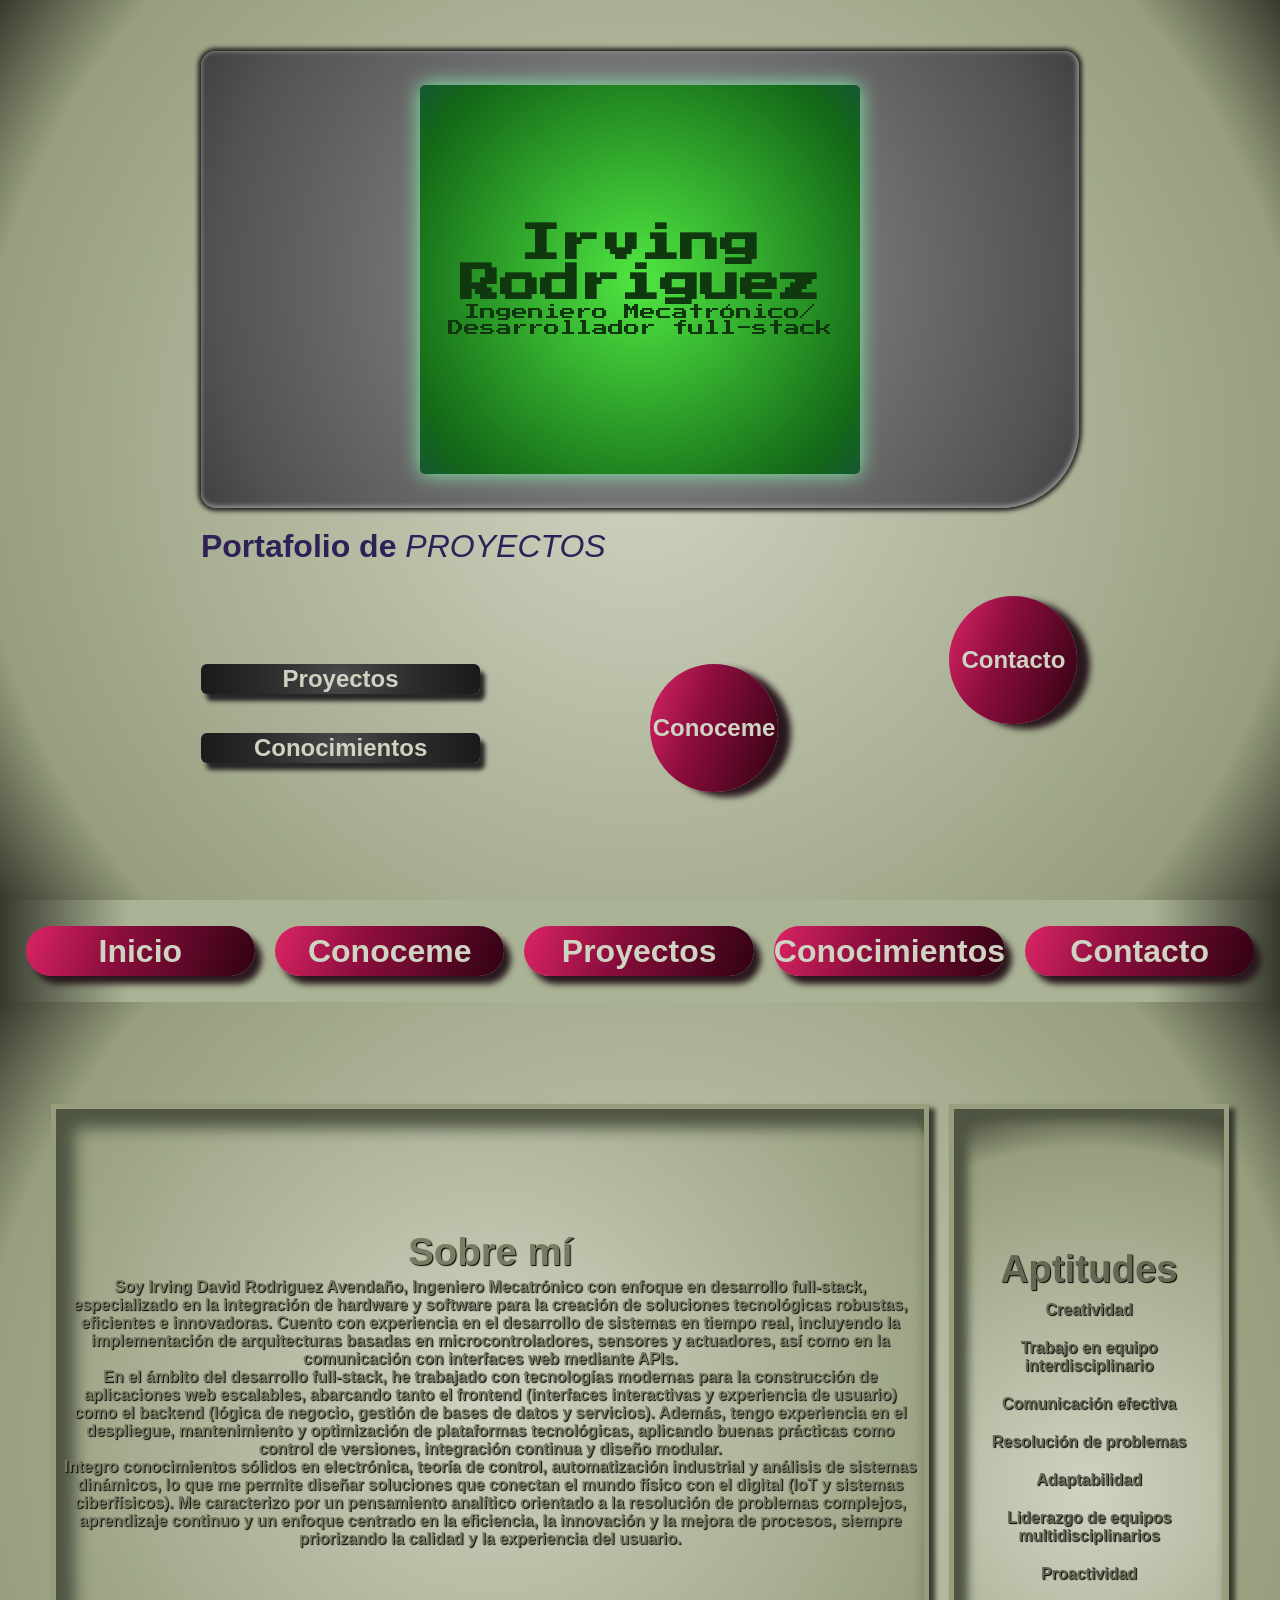
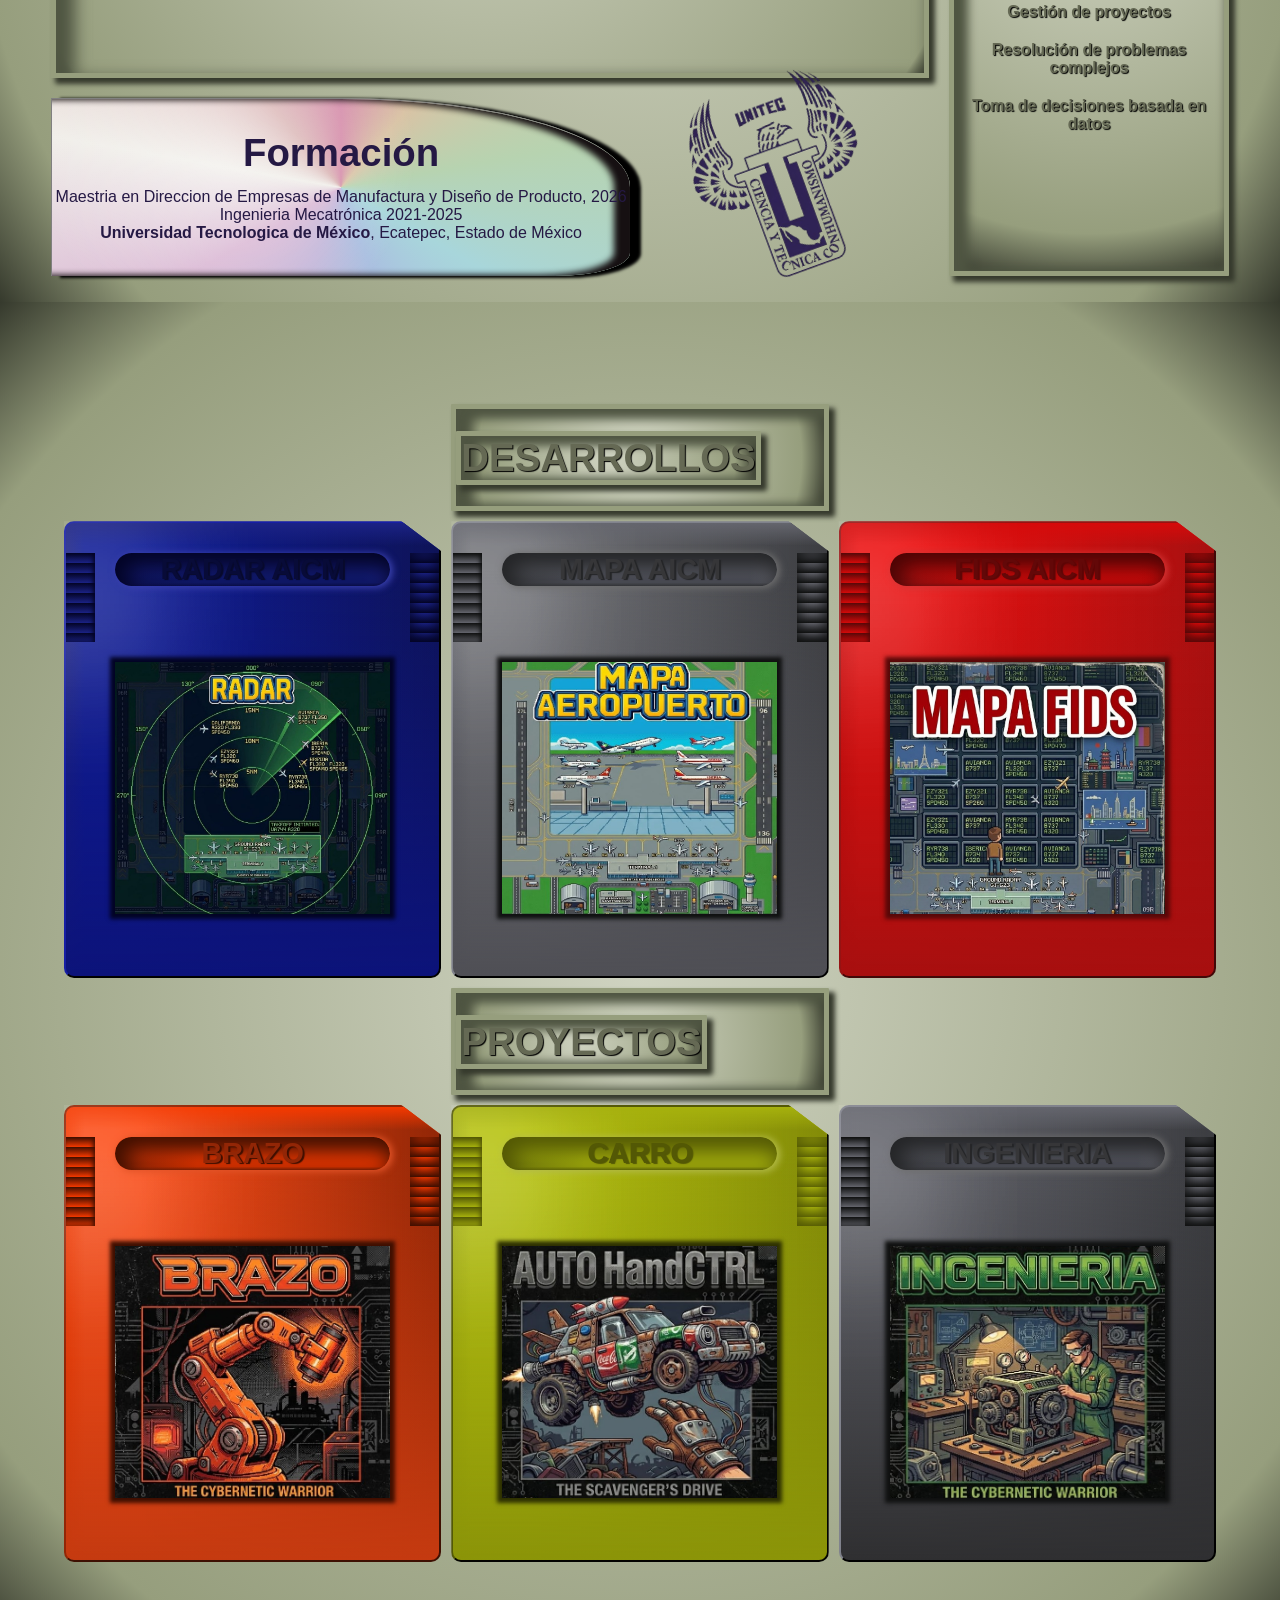
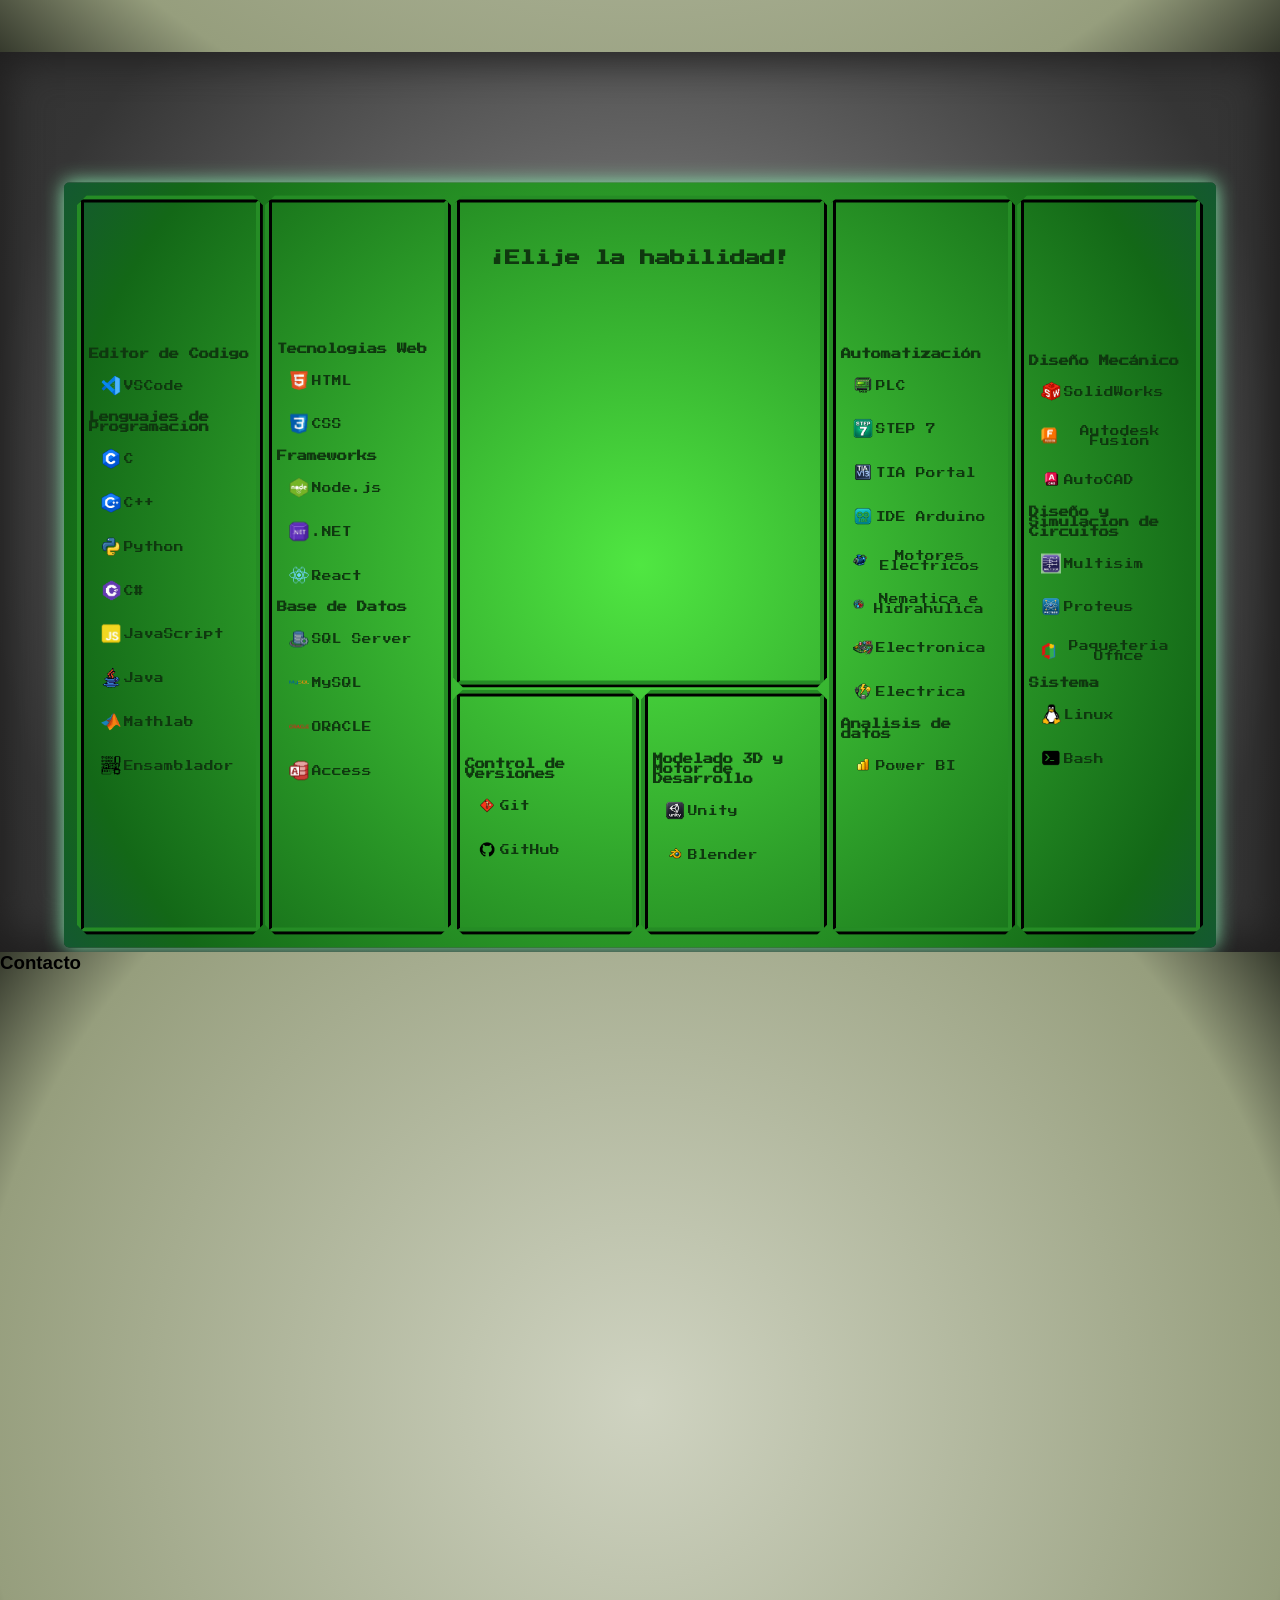
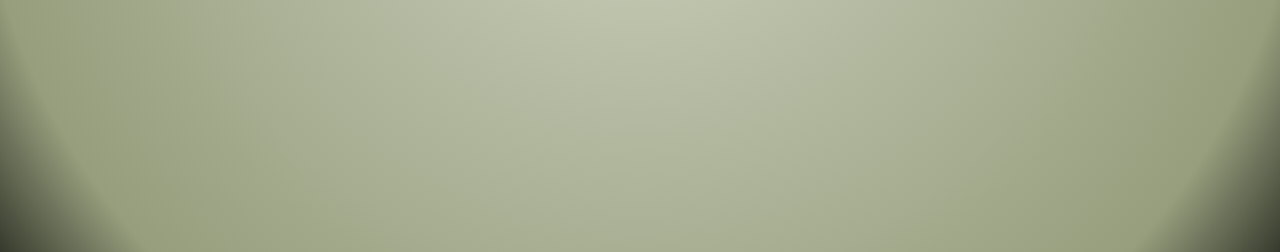
==== commit 199431f6: "documentacion de proyectos aicm" ====
--- a/index.html
+++ b/index.html
@@ -183,42 +183,318 @@
     </button>
 
   </div>
-   
-  
-   <dialog id="radar">
-    <h2>Radar</h2>
-    <p>Contenido general.</p>
-    <button class="cerrar">Cerrar</button>
+
+
+
+   <dialog class="modal radar color-game" id="radar">
+
+     <div class="modal-img">
+      <img src="img/Captura de pantalla 2025-08-14 152846.png">
+     </div>
+
+    <div class="modal-title"> 
+      <h2>RADAR</h2>
+    </div>
+
+    <div class="modal-location">
+      <div class="loc-AICM">Realizado en:<br><span>Aeropuerto Internacional de la Ciudad de Mèxico</span></div>
+      <div class="aicm-logo"><img src="img/aicm.png"></div>
+      <div class="loc-CE"><img src="img/CE.png"><p>Contenido limitado por confidencialidad y derechos reservados.</p></div>
+    </div>
+
+    <div class="modal-content">
+      <p><strong>RADAR – Sistema de Monitoreo de Operaciones Aéreas en Tiempo Real</strong><br>
+        <br>Sistema desarrollado en la Gerencia de Desarrollo e Informática del AICM, enfocado en la visualización y registro en tiempo real de operaciones aéreas en ambas terminales.
+        <br><br>RADAR consiste en un mapa interactivo que muestra la posición en superficie de las aeronaves, así como información clave de cada vuelo, incluyendo aerolínea, número de vuelo, identificador ICAO y coordenadas (latitud, longitud y altitud). El sistema permite identificar con precisión los eventos de aterrizaje y despegue en el momento exacto en que una aeronave toca o abandona pista.
+        <br><br>Su principal objetivo es generar un registro confiable y automatizado de las operaciones, reduciendo incidencias y respaldando la resolución de reclamaciones por parte de aerolíneas mediante evidencia precisa y trazable.
+        <br><br>El entorno de desarrollo integra una arquitectura basada en adquisición, procesamiento y visualización de datos. La información es capturada mediante una antena dedicada que intercepta frecuencias específicas de aviación, procesada en Python para la decodificación de datos crudos, y posteriormente almacenada en SQL Server. Para su consumo en el frontend, los datos son estructurados en formato JSON mediante Node.js. La interfaz fue desarrollada con JavaScript, HTML y CSS, permitiendo una visualización clara, dinámica y en tiempo real.</p>
+    </div>
+
+    <div class="list-tools">
+      <span1>Herramientas Utilizadas</span1>
+        <button class="modal-skill-li">
+          <img src="img/skills/electronica.png">
+          <span class="">Calibracion de Antena</span>
+        </button>
+        <button class="modal-skill-li">
+          <img src="img/skills/vsc.png">
+          <span class="">VSCode</span>
+        </button>
+        <button class="modal-skill-li">
+          <img src="img/skills/python.png">
+          <span class="">Python</span>
+        </button>
+        <button class="modal-skill-li">
+          <img src="img/skills/sqlserver.png">
+          <span class="">SQL Server</span>
+        </button>
+        <button class="modal-skill-li">
+          <img src="img/skills/node.png">
+          <span class="">Node.js</span>
+        </button>
+        <button class="modal-skill-li">
+          <img src="img/skills/html.png">
+          <span class="">HTML</span>
+        </button>
+        <button class="modal-skill-li">
+          <img src="img/skills/css.png">
+          <span class="">CSS</span>
+        </button>
+        <button class="modal-skill-li">
+          <img src="img/skills/js.png">
+          <span class="">JavaScript</span>
+        </button>
+    </div>
+
+    <div class="modal-bar">
+        <img src="img/bar.png">
+    </div>
+
+    <button class="btnClose"><strong>X</strong></button>
+
   </dialog>
 
-  <dialog id="mapa">
-    <h2>Mapa 3D</h2>
-    <p>Contenido general.</p>
-    <button class="cerrar">Cerrar</button>
+
+  <dialog class="modal virtmap color-game" id="mapa">
+
+ <div class="modal-img">
+      <img src="img/Captura de pantalla 2025-08-14 152846.png">
+     </div>
+
+    <div class="modal-title"> 
+      <h2>MAPA VIRTUAL</h2>
+    </div>
+
+    <div class="modal-location">
+      <div class="loc-AICM">Realizado en:<br><span>Aeropuerto Internacional de la Ciudad de Mèxico</span></div>
+      <div class="aicm-logo"><img src="img/aicm.png"></div>
+      <div class="loc-CE"><img src="img/CE.png"><p>Contenido limitado por confidencialidad y derechos reservados.</p></div>
+    </div>
+
+    <div class="modal-content">
+      <p><strong>TÓTEM – Módulo de Consulta de Información de Vuelos</strong>
+        <br><br>Sistema desarrollado en la Gerencia de Desarrollo e Informática del AICM, orientado a mejorar la experiencia del pasajero mediante el acceso autónomo a información de vuelos dentro de las terminales.
+        <br><br>TÓTEM funciona como un módulo interactivo de consulta que permite a los usuarios obtener información relevante sobre su vuelo, incluyendo aerolínea, filtros, ubicaciones y puntos de interés dentro del aeropuerto. Su implementación busca reducir la dependencia de módulos de atención física, disminuyendo la aglomeración de personas y optimizando la distribución de usuarios en ambas terminales.
+        <br><br>El sistema está diseñado para integrarse con herramientas visuales complementarias que enriquecen la experiencia del usuario, facilitando no solo la consulta de información, sino también la orientación dentro del aeropuerto.</p>
+        <br><strong>Mapa Virtual 3D – Sistema de Navegación Asistida para Terminales</strong>
+        <br><br>Como parte integral del proyecto TÓTEM, el Mapa Virtual 3D fue desarrollado para proporcionar una guía visual e intuitiva dentro del aeropuerto, permitiendo a los pasajeros ubicarse y desplazarse de manera más eficiente hacia su destino.
+        <br><br>El sistema genera animaciones en 3D que muestran el recorrido desde la ubicación del tótem hasta el punto de interés seleccionado por el usuario, como aerolíneas, filtros o áreas específicas de la terminal. Esta representación se realiza mediante un avatar que simula el trayecto dentro de un entorno tridimensional, facilitando la comprensión espacial incluso para usuarios no familiarizados con las instalaciones.
+        <br><br>El entorno fue modelado utilizando Blender y Autodesk Fusion para la construcción de las estructuras de la terminal, mientras que la lógica de animación y navegación fue desarrollada en Unity mediante C#. Todo el sistema se encuentra integrado y ejecutado directamente en el hardware del tótem.
+        <br><br>En conjunto con TÓTEM, esta solución contribuye a la reducción de aglomeraciones, mejora la orientación del pasajero y optimiza el flujo de personas dentro del aeropuerto.
+      </div>
+
+    <div class="list-tools">
+      <span1>Herramientas Utilizadas</span1>
+        <button class="modal-skill-li">
+          <img src="img/skills/python.png">
+          <span class="">Python</span>
+        </button>
+        <button class="modal-skill-li">
+          <img src="img/skills/unity.png">
+          <span class="">Unity</span>
+        </button>
+        <button class="modal-skill-li">
+          <img src="img/skills/fusion.png">
+          <span class="">Autodesk Fusion</span>
+        </button>
+        <button class="modal-skill-li">
+          <img src="img/skills/blender.png">
+          <span class="">Blender</span>
+        </button>
+        <button class="modal-skill-li">
+          <img src="img/skills/vsc.png">
+          <span class="">VSCode</span>
+        </button>
+        <button class="modal-skill-li">
+          <img src="img/skills/sqlserver.png">
+          <span class="">SQL Server</span>
+        </button>
+        <button class="modal-skill-li">
+          <img src="img/skills/node.png">
+          <span class="">Node.js</span>
+        </button>
+        <button class="modal-skill-li">
+          <img src="img/skills/js.png">
+          <span class="">JavaScript</span>
+        </button>
+        <button class="modal-skill-li">
+          <img src="img/skills/linux.png">
+          <span class="">Linux</span>
+        </button>
+    </div>
+
+    <div class="modal-bar">
+        <img src="img/bar.png">
+    </div>
+
+    <button class="btnClose"><strong>X</strong></button>
   </dialog>
 
-  <dialog id="fids">
-    <h2>Mapa fids</h2>
-    <p>Contenido general.</p>
-    <button class="cerrar">Cerrar</button>
+
+  <dialog class="modal mapfids color-game" id="fids">
+
+ <div class="modal-img">
+      <img src="img/Captura de pantalla 2025-08-14 152846.png">
+     </div>
+
+    <div class="modal-title"> 
+      <h2>MAPA FIDS</h2>
+    </div>
+
+    <div class="modal-location">
+      <div class="loc-AICM">Realizado en:<br><span>Aeropuerto Internacional de la Ciudad de Mèxico</span></div>
+      <div class="aicm-logo"><img src="img/aicm.png"></div>
+      <div class="loc-CE"><img src="img/CE.png"><p>Contenido limitado por confidencialidad y derechos reservados.</p></div>
+    </div>
+
+    <div class="modal-content">
+        <p><strong>Mapa de FIDS – Sistema de Monitoreo de Disponibilidad de Pantallas</strong>
+          <br><br>Sistema desarrollado en la Gerencia de Desarrollo e Informática del AICM, enfocado en la supervisión en tiempo real del estado de las pantalla de consulta (CTs) conectadas al sistema FIDS (Flight Information Display System).
+          <br><br>El sistema surge a partir de la necesidad de detectar fallas en la consulta de información, ya que, al tratarse de un sistema interno, pueden presentarse interrupciones donde las CTs dejan de actualizar o mostrar datos, afectando directamente la visibilidad de información para los pasajeros.
+          <br><br>Mapa de FIDS permite visualizar en un mapa la ubicación exacta de cada estación dentro de las terminales, indicando su estado operativo mediante un sistema de codificación visual: puntos en verde cuando la estación se encuentra funcionando correctamente y en rojo cuando presenta fallas en la consulta. Esto permite identificar incidencias de manera inmediata y canalizar al personal de soporte de forma precisa, reduciendo tiempos de atención y mejorando la disponibilidad del servicio.
+          <br><br>El sistema incluye filtros por terminal, facilitando la gestión y supervisión tanto individual como global de las estaciones.
+          <br><br>El entorno de desarrollo se basa en una arquitectura web, con backend implementado en Node.js para la gestión y procesamiento de estados, y un frontend desarrollado con JavaScript, HTML y CSS para la visualización interactiva del mapa en tiempo real.</p>
+    </div>
+
+    <div class="list-tools">
+        <span1>Herramientas Utilizadas</span1>
+        <button class="modal-skill-li">
+          <img src="img/skills/vsc.png">
+          <span class="">VSCode</span>
+        </button>
+        <button class="modal-skill-li">
+          <img src="img/skills/sqlserver.png">
+          <span class="">SQL Server</span>
+        </button>
+        <button class="modal-skill-li">
+          <img src="img/skills/node.png">
+          <span class="">Node.js</span>
+        </button>
+        <button class="modal-skill-li">
+          <img src="img/skills/html.png">
+          <span class="">HTML</span>
+        </button>
+        <button class="modal-skill-li">
+          <img src="img/skills/css.png">
+          <span class="">CSS</span>
+        </button>
+        <button class="modal-skill-li">
+          <img src="img/skills/js.png">
+          <span class="">JavaScript</span>
+        </button>
+    </div>
+
+    <div class="modal-bar">
+        <img src="img/bar.png">
+    </div>
+
+    <button class="btnClose"><strong>X</strong></button>
+
   </dialog>
 
-  <dialog id="brazo">
-    <h2>Brazo robótico</h2>
-    <p>Contenido del proyecto brazo.</p>
-    <button class="cerrar">Cerrar</button>
+
+  <dialog class="modal armrobot color-game" id="brazo">
+
+ <div class="modal-img">
+      <img src="img/Captura de pantalla 2025-08-14 152846.png">
+     </div>
+
+    <div class="modal-title"> 
+      <h2>BRAZO ROBOTICO</h2>
+    </div>
+
+    <div class="modal-location">
+      <div class="loc-AICM">Realizado en:<br><span>Universidad Tecnologica de México</span></div>
+      <div class="unitec-logo"><img src="img/UNITEC-aguila-Logo-Vector.svg-.png"></div>
+    </div>
+
+    <div class="modal-content">
+      <p>Documentacion del proyecto</p>
+    </div>
+
+    <div class="list-tools">
+        <button class="skill-li">
+          <img src="img/skills/node.png">
+          <span class="">Node.js</span>
+        </button>
+    </div>
+
+    <div class="modal-bar">
+        <img src="img/bar.png">
+    </div>
+
+    <button class="btnClose"><strong>X</strong></button>
+
   </dialog>
 
-  <dialog id="carro">
-    <h2>Carro RC</h2>
-    <p>Contenido del proyecto carro.</p>
-    <button class="cerrar">Cerrar</button>
+
+  <dialog class="modal car color-game" id="carro">
+
+ <div class="modal-img">
+      <img src="img/Captura de pantalla 2025-08-14 152846.png">
+     </div>
+
+    <div class="modal-title"> 
+      <h2>CARRO CRT</h2>
+    </div>
+
+    <div class="modal-location">
+      <div class="loc-AICM">Realizado en:<br><span>Universidad Tecnologica de México</span></div>
+      <div class="unitec-logo"><img src="img/UNITEC-aguila-Logo-Vector.svg-.png"></div>
+    </div>
+
+    <div class="modal-content">
+      <p>Documentacion del proyecto</p>
+    </div>
+
+    <div class="list-tools">
+        <button class="skill-li">
+          <img src="img/skills/node.png">
+          <span class="">Node.js</span>
+        </button>
+    </div>
+
+    <div class="modal-bar">
+        <img src="img/bar.png">
+    </div>
+
+    <button class="btnClose"><strong>X</strong></button>
+
   </dialog>
 
-  <dialog id="ingenieria">
-    <h2>Ingeniería</h2>
-    <p>Contenido general.</p>
-    <button class="cerrar">Cerrar</button>
+
+  <dialog class="modal general color-game" id="ingenieria">
+
+ <div class="modal-img">
+      <img src="img/Captura de pantalla 2025-08-14 152846.png">
+     </div>
+
+    <div class="modal-title"> 
+      <h2>PROYECTOS INGENIERIA</h2>
+    </div>
+
+    <div class="modal-location">
+      <div class="loc-AICM">Realizado en:<br><span>Universidad Tecnologica de México</span></div>
+      <div class="unitec-logo"><img src="img/UNITEC-aguila-Logo-Vector.svg-.png"></div>
+    </div>
+
+    <div class="modal-content">
+      <p>Documentacion del proyecto</p>
+    </div>
+
+    <div class="list-tools">
+        <button class="skill-li">
+          <img src="img/skills/node.png">
+          <span class="">Node.js</span>
+        </button>
+    </div>
+
+    <div class="modal-bar">
+        <img src="img/bar.png">
+    </div>
+
+    <button class="btnClose"><strong>X</strong></button>
+
   </dialog>
 
   
@@ -250,7 +526,7 @@
 
         <button class="skill-li" data-skill="c">
           <img src="img/skills/c.png" alt="">
-          <span class="letter ">C</span>
+          <span class="letter">C</span>
         </button>
 
         <button class="skill-li" data-skill="cpp">
--- a/style.css
+++ b/style.css
@@ -675,11 +675,11 @@
   box-shadow: 0 0 4px 5px #2e3102;
 }
 .car-rows-shadow{
-  --lineRight1: #a6b10d;
+  --lineRight1: #c3cf11;
   --lineRight2: #a6b10d;
-  --lineRight3: #535805;
+  --lineRight3: #5f6604;
   /*ROWLEFT*/
-  --lineLeft1: #a6b10d;
+  --lineLeft1: #c8d41a;
   --lineLeft2: #535805;
   --lineLeft3: #a6b10d;
   /*ROWSHADOW*/
@@ -698,13 +698,324 @@
 }
 
 /*/////////////////////////////////////////////MODAL TOOLS///////////////////////////////////////////////////////*/
-dialog {
-  width: 500px;
-  max-width: 90%;
-  border-radius: 12px;
-  padding: 20px;
-}
-
+
+.modal {
+  position: fixed;
+  top: 1%;
+  left: 1%;
+  width: 98%;
+  height: 98%;
+
+  padding: 10px;
+  border-radius: 8px;
+  overflow: hidden;
+
+  border: 5px solid #74757a; 
+}
+.modal-img{
+  display: flex;
+  justify-content: center;
+  align-items: center;
+  flex-direction: column;
+
+  position: absolute;
+  width: 55%;
+  height: 50%;
+  top: 5%;
+  left: 17%;
+
+  overflow: hidden;
+  border: 2px solid black;
+  border-radius: 10px;
+}
+.modal-img img{
+  width: 100%;
+  height: 100%;
+}
+.btnClose{
+  display: flex;
+  justify-content: center;
+  align-items: center;
+  flex-direction: column;  
+
+  position: absolute;
+  top: 0%;
+  right: 0%;
+
+  height: 5%;
+  width: 5%;
+
+  border: 0px solid #74757a;
+  border-radius: 0px;
+    background: linear-gradient(
+    135deg,
+    #5f6064 0%,
+    #88898d 25%,
+    #b6b6b9 50%,  
+    #6c6d71 75%,
+    #434447 100%
+  );
+
+  font-size: 20px;
+  color: #302058;
+
+}
+.modal-title{
+  display: flex;
+  justify-content: center;
+  align-items: end;
+  flex-direction: row;  
+
+  padding-bottom: 12%;
+
+  color: #302058;
+
+  background: linear-gradient(
+    135deg,
+    #5f6064 0%,
+    #88898d 25%,
+    #b6b6b9 50%,  
+    #6c6d71 75%,
+    #434447 100%
+  );
+
+  position: absolute;
+  left: 0%;
+  top: 0%;
+
+  width: 12%;
+  height: 100%;
+}
+.modal-title h2{
+  transform: rotate(-90deg);
+  font-size: clamp(1rem, 5vw, 9rem);
+}
+.modal-location{
+  display: flex;
+  justify-content: center;
+  align-items: center;
+  flex-direction: column; 
+
+  position: absolute;
+  left: 14%;
+  bottom: 2%;
+
+  border: 4px double black;
+  border-radius: 10px;
+
+  width: 20%;
+  height: 40%;
+}
+.loc-AICM{
+  display: flex;
+  align-items: center;
+  justify-content: center;
+  flex-direction: column;
+  position: absolute;
+  top: 10px;
+}
+.loc-AICM span{
+  padding: 4px;
+  border: 2px solid black;
+  border-radius: 40px;
+  font-size: clamp(0.2rem, 0.8vw, 0.8rem);
+}
+.aicm-logo{
+  display: flex;
+  align-items: center;
+  justify-content: center;
+  flex-direction: column;
+  padding-top: 50px;
+}
+.aicm-logo img{
+  width: 210px;
+  min-width: 6px;
+  height: 50px;
+  min-width: 6px;
+  object-fit: contain;
+}
+.unitec-logo{
+  display: flex;
+  align-items: center;
+  justify-content: center;
+  flex-direction: column;
+  padding-top: 30px;
+}
+.unitec-logo img{
+  width: 610px;
+  min-width: 6px;
+  height: 100px;
+  min-width: 6px;
+  object-fit: contain;
+}
+.loc-CE{
+  display: flex;
+  align-items: center;
+  justify-content: center;
+  flex-direction: row;
+  gap: 10px;
+}
+.loc-CE img{ 
+  width: 110px;
+  min-width: 6px;
+  height: 110px;
+  min-width: 6px;
+  object-fit: contain;
+}
+.loc-CE p{
+  font-size: clamp(0.2rem, 1vw, 1rem);
+}
+.modal-content{
+  position: absolute;
+  right: 24%;
+  bottom: 2%;
+
+  padding: 1%;
+
+  border: 4px double black;
+  border-radius: 10px;
+  width: 40%;
+  height: 40%;
+
+  overflow-y: auto;
+}
+.modal-content span{
+  padding: 4px;
+  border: 2px solid black;
+  border-radius: 40px;
+  font-size: clamp(0.2rem, 1vw, 1rem);
+  padding-left: 30px;
+  padding-right: 30px;
+}
+.modal-content::-webkit-scrollbar {
+  width: 5px;
+}
+
+.modal-content::-webkit-scrollbar-track {
+  background: transparent;
+}
+
+.modal-content::-webkit-scrollbar-thumb {
+  background: #000000;
+  border-radius: 5px;
+}
+
+.modal-content::-webkit-scrollbar-thumb:hover {
+  background: #000000;
+}
+.modal-bar{
+  display: flex;
+  justify-content: center;
+  align-items: center;
+  flex-direction: column; 
+
+  position: absolute;
+  right: 3%;
+  top: 9%;
+
+  width: 18%;
+  height: 14%;
+}
+.modal-bar img{
+  width: 100%;
+  height: 100%;
+  object-fit: fill;
+}
+.list-tools{
+  display: flex;
+  justify-content: center;
+  align-items: start;
+  flex-direction: column;
+  padding-left: 3%;
+
+  border: 4px solid black;
+  border-radius: 10px;
+
+  position: absolute;
+  width: 20%;
+  height: 73%;
+  bottom: 2%;
+  right: 2%;
+
+  font-size: clamp(0.2rem, 1vw, 1rem);
+}
+.list-tools span1{
+  padding: 4px;
+  border: 2px solid black;
+  border-radius: 40px;
+  font-size: clamp(0.2rem, 0.8vw, 0.8rem);
+  padding-left: 30px;
+  padding-right: 30px;
+}
+.modal-skill-li{
+
+  display: flex;
+  align-items: center;
+  gap: 3px;
+
+  position: relative;
+
+  padding: 4% 10%;
+  border-radius: 10px;
+  background: none;
+  border: none;
+
+  font: inherit;       
+  color: inherit;     
+
+  cursor: pointer;
+
+}
+.modal-skill-li::before {
+  content: "";
+  position: absolute;
+  left: 8px;
+  top: 50%;
+
+  transform: translateY(-50%) translateX(-10px); 
+  opacity: 0;
+
+  width: 25px;
+  height: 16px;
+
+  background: url("img/mano.png") no-repeat center;
+  background-size: contain;
+
+  transition: transform 0.25s ease, opacity 0.25s ease;
+}
+.modal-skill-li:hover::before {
+  content: "";
+  position: absolute;
+  left: 8px;
+  top: 50%;
+  transform: translateY(-50%) translateX(0);
+
+  width: 25px;
+  height: 16px;
+
+  background: url("img/mano.png") no-repeat center;
+  background-size: contain;
+
+  opacity: 1;
+  transition: 0.25s;
+}
+
+.modal-skill-li img,
+.modal-skill-li span {
+  transition: 0.3s;
+}
+
+.modal-skill-li:hover img,
+.modal-skill-li:hover span {
+  transform: translateX(10px);
+}
+.modal-skill-li img{ 
+  width: 25px;
+  min-width: 6px;
+  height: 25px;
+  min-width: 6px;
+  object-fit: contain;
+}
 dialog::backdrop {
   background: rgba(0,0,0,0.6);
 }
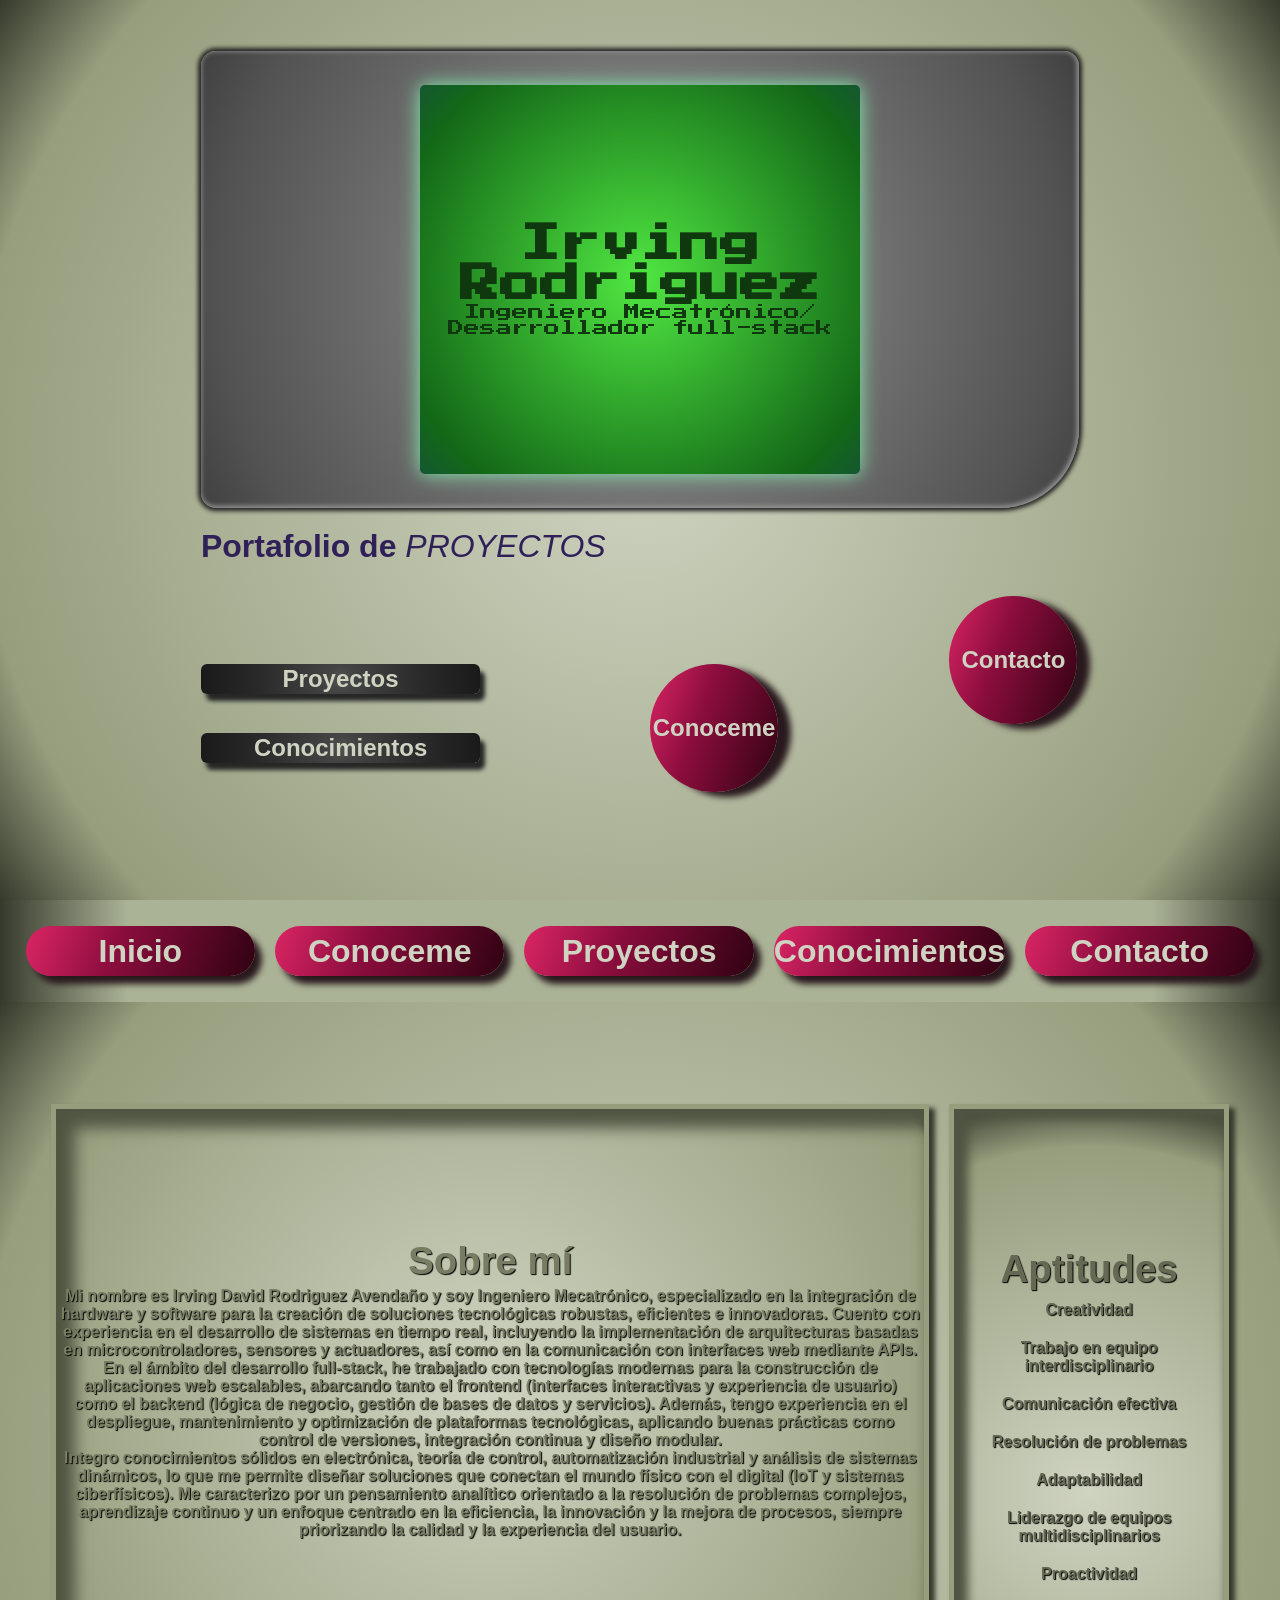
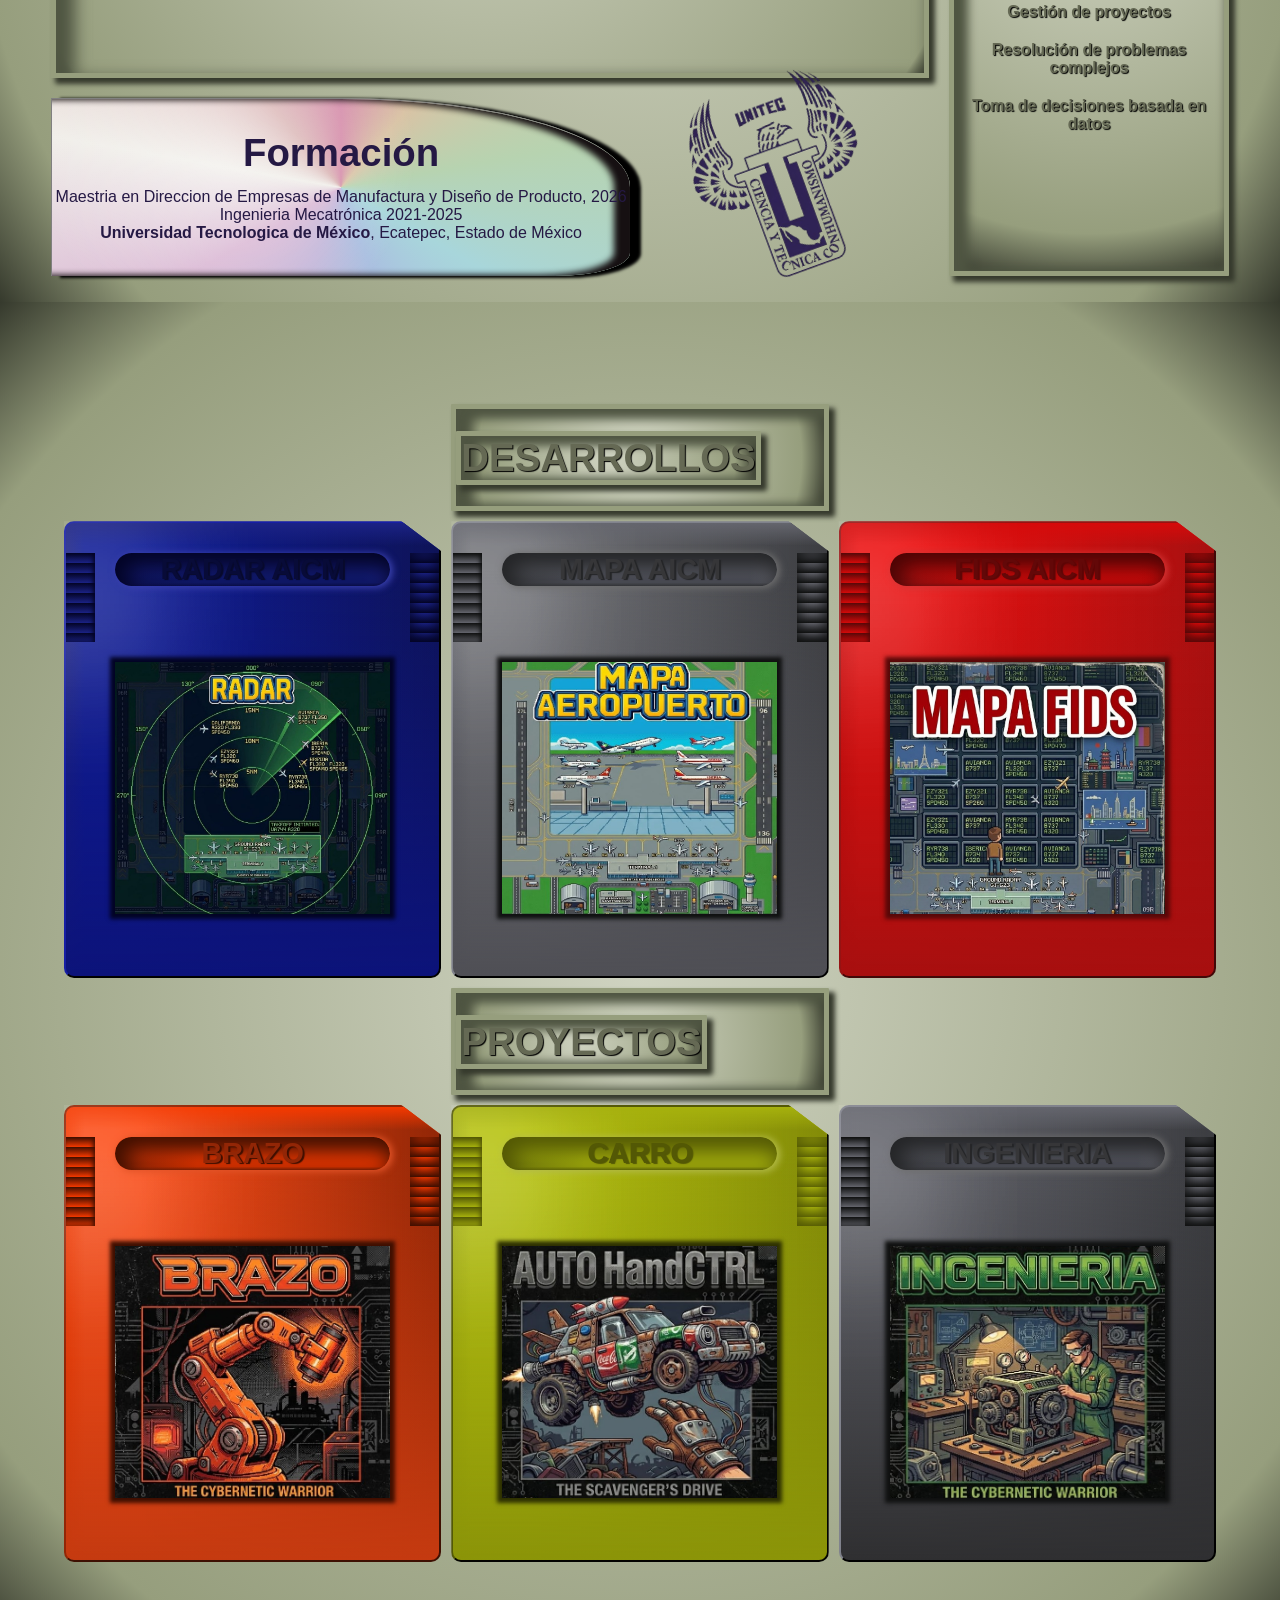
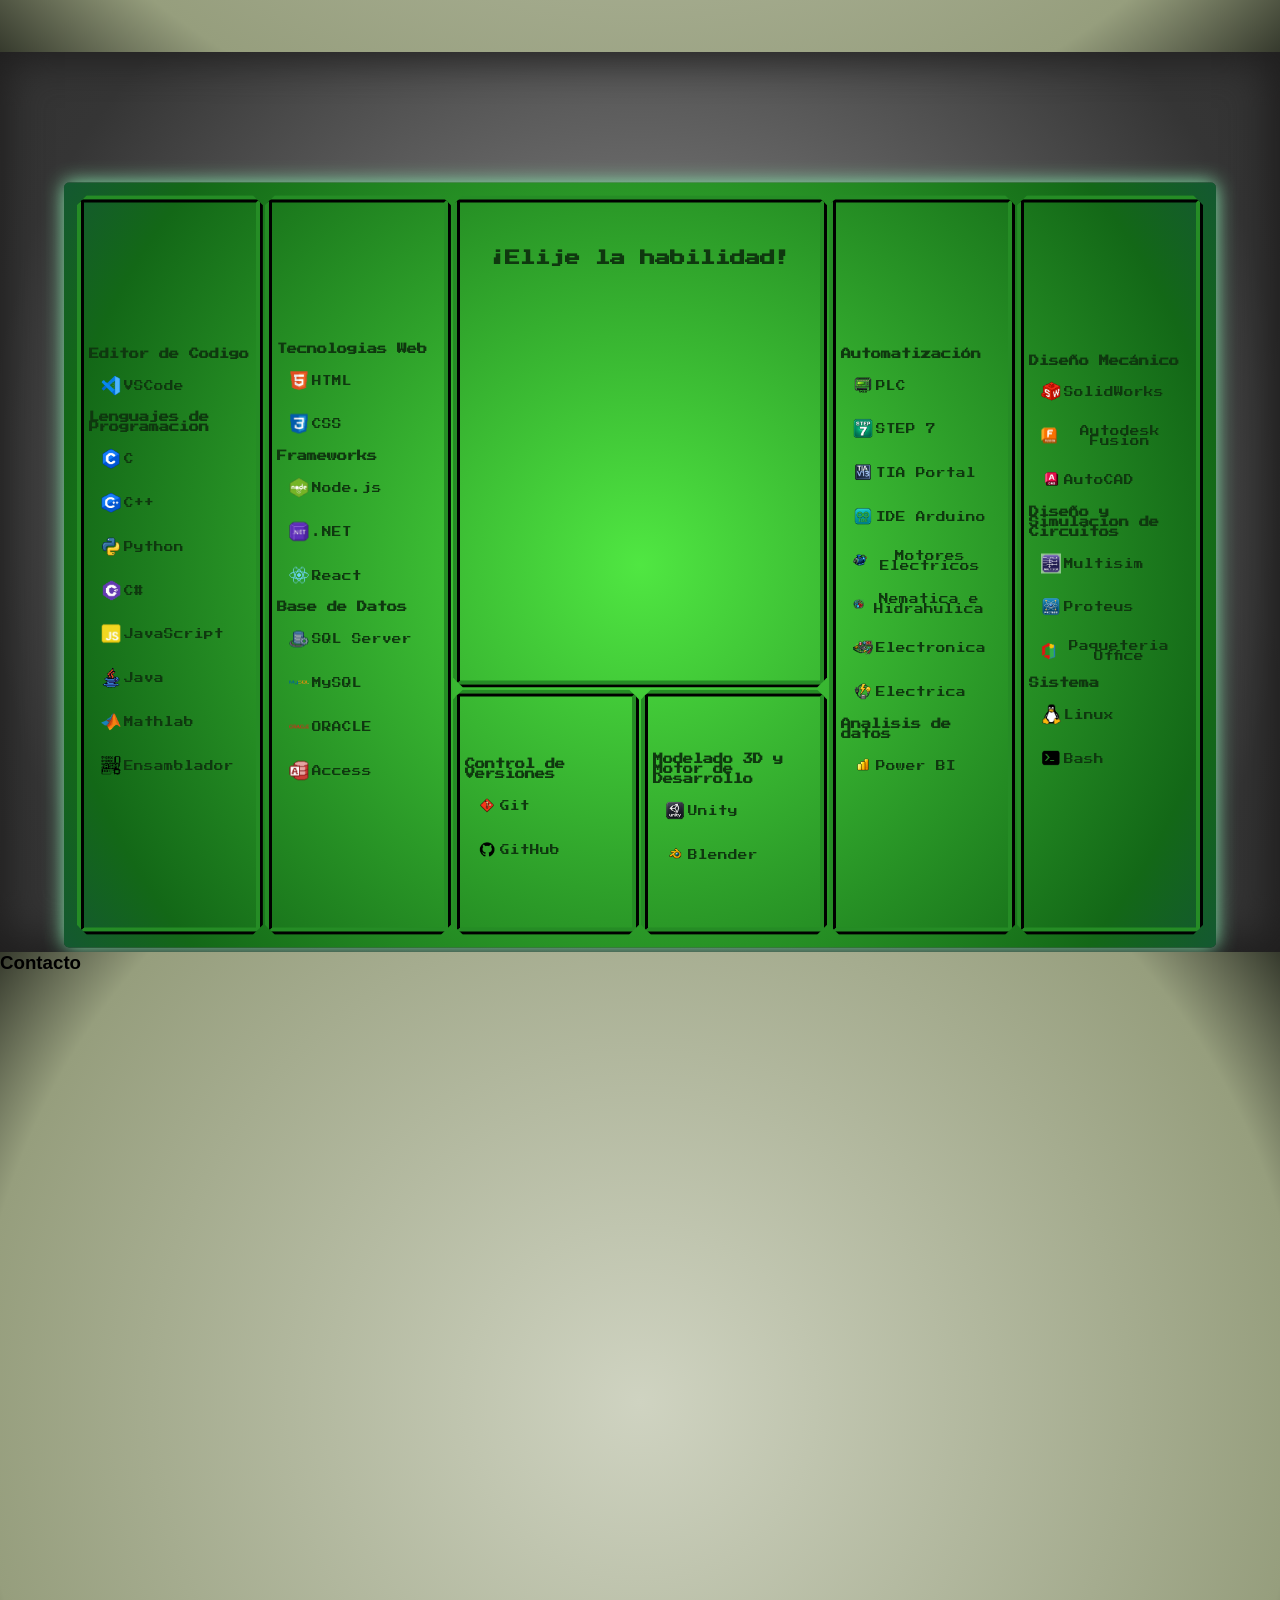
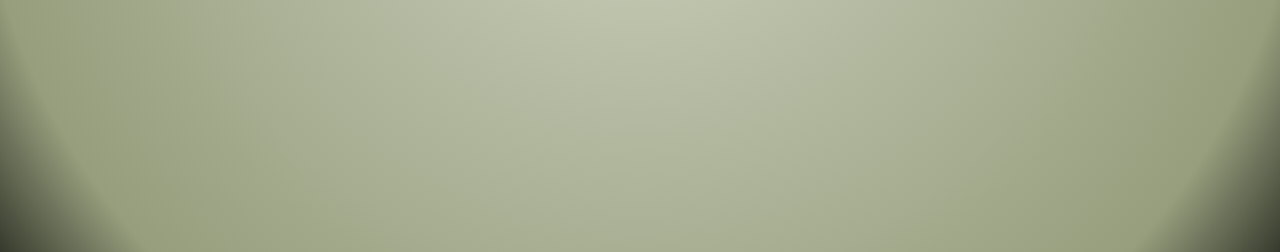
==== commit 3580ec38: "brazo" ====
--- a/index.html
+++ b/index.html
@@ -94,7 +94,7 @@
 
     <div class="about-me-main sticker"><strong>
     <h5 class="title-about-me">Sobre mí</h5>
-    <p class="about-me-text">Soy Irving David Rodriguez Avendaño, Ingeniero Mecatrónico con enfoque en desarrollo full-stack, especializado en la integración de hardware y software para la creación de soluciones tecnológicas robustas, eficientes e innovadoras. Cuento con experiencia en el desarrollo de sistemas en tiempo real, incluyendo la implementación de arquitecturas basadas en microcontroladores, sensores y actuadores, así como en la comunicación con interfaces web mediante APIs.<br>
+    <p class="about-me-text">Mi nombre es Irving David Rodriguez Avendaño y soy Ingeniero Mecatrónico, especializado en la integración de hardware y software para la creación de soluciones tecnológicas robustas, eficientes e innovadoras. Cuento con experiencia en el desarrollo de sistemas en tiempo real, incluyendo la implementación de arquitecturas basadas en microcontroladores, sensores y actuadores, así como en la comunicación con interfaces web mediante APIs.<br>
 
 En el ámbito del desarrollo full-stack, he trabajado con tecnologías modernas para la construcción de aplicaciones web escalables, abarcando tanto el frontend (interfaces interactivas y experiencia de usuario) como el backend (lógica de negocio, gestión de bases de datos y servicios). Además, tengo experiencia en el despliegue, mantenimiento y optimización de plataformas tecnológicas, aplicando buenas prácticas como control de versiones, integración continua y diseño modular.<br>
 
@@ -188,9 +188,17 @@
 
    <dialog class="modal radar color-game" id="radar">
 
+    <button class="btnImgModalLeft" onclick="moverImagen('imgModalRadar', imagenesModalRadar, -1)">
+      <strong>/<br>\</strong>
+    </button>
+
      <div class="modal-img">
-      <img src="img/Captura de pantalla 2025-08-14 152846.png">
+      <img id="imgModalRadar" src="img/radarC/radar1.jpg">
      </div>
+
+    <button class="btnImgModalRight" onclick="moverImagen('imgModalRadar', imagenesModalRadar, 1)">
+     <strong>\<br>/</strong>
+    </button>
 
     <div class="modal-title"> 
       <h2>RADAR</h2>
@@ -202,7 +210,7 @@
       <div class="loc-CE"><img src="img/CE.png"><p>Contenido limitado por confidencialidad y derechos reservados.</p></div>
     </div>
 
-    <div class="modal-content">
+    <div class="modal-content" id="info-proyecto">
       <p><strong>RADAR – Sistema de Monitoreo de Operaciones Aéreas en Tiempo Real</strong><br>
         <br>Sistema desarrollado en la Gerencia de Desarrollo e Informática del AICM, enfocado en la visualización y registro en tiempo real de operaciones aéreas en ambas terminales.
         <br><br>RADAR consiste en un mapa interactivo que muestra la posición en superficie de las aeronaves, así como información clave de cada vuelo, incluyendo aerolínea, número de vuelo, identificador ICAO y coordenadas (latitud, longitud y altitud). El sistema permite identificar con precisión los eventos de aterrizaje y despegue en el momento exacto en que una aeronave toca o abandona pista.
@@ -212,11 +220,11 @@
 
     <div class="list-tools">
       <span1>Herramientas Utilizadas</span1>
-        <button class="modal-skill-li">
+        <button class="modal-skill-li" data-proj="general">
           <img src="img/skills/electronica.png">
           <span class="">Calibracion de Antena</span>
         </button>
-        <button class="modal-skill-li">
+        <button class="modal-skill-li" data-proj="radarvsc">
           <img src="img/skills/vsc.png">
           <span class="">VSCode</span>
         </button>
@@ -257,9 +265,17 @@
 
   <dialog class="modal virtmap color-game" id="mapa">
 
- <div class="modal-img">
-      <img src="img/Captura de pantalla 2025-08-14 152846.png">
+    <button class="btnImgModalLeft" onclick="moverImagen('imgModalMapa', imagenesModalMapa, -1)">
+      <strong>/<br>\</strong>
+    </button>
+
+     <div class="modal-img">
+      <img id="imgModalMapa" src="img/mapaVirtC/mapVirt2.jpg">
      </div>
+
+    <button class="btnImgModalRight" onclick="moverImagen('imgModalMapa', imagenesModalMapa, 1)">
+     <strong>\<br>/</strong>
+    </button>
 
     <div class="modal-title"> 
       <h2>MAPA VIRTUAL</h2>
@@ -284,6 +300,10 @@
       </div>
 
     <div class="list-tools">
+        <button class="modal-skill-li" data-proj="">
+          <img src="img/skills/vsc.png">
+          <span class="">General</span>
+        </button>
       <span1>Herramientas Utilizadas</span1>
         <button class="modal-skill-li">
           <img src="img/skills/python.png">
@@ -332,10 +352,18 @@
 
 
   <dialog class="modal mapfids color-game" id="fids">
-
- <div class="modal-img">
-      <img src="img/Captura de pantalla 2025-08-14 152846.png">
+     
+    <button class="btnImgModalLeft" onclick="moverImagen('imgModalMapaFids', imagenesModalMapaFids, -1)">
+      <strong>/<br>\</strong>
+    </button>
+
+     <div class="modal-img">
+      <img id="imgModalMapaFids" src="img/mapaFidsC/mapaFids.jpg">
      </div>
+
+    <button class="btnImgModalRight" onclick="moverImagen('imgModalMapaFids', imagenesModalMapaFids, 1)">
+     <strong>\<br>/</strong>
+    </button>
 
     <div class="modal-title"> 
       <h2>MAPA FIDS</h2>
@@ -357,8 +385,12 @@
     </div>
 
     <div class="list-tools">
+        <button class="modal-skill-li" data-proj="">
+          <img src="img/skills/vsc.png">
+          <span class="">General</span>
+        </button>
         <span1>Herramientas Utilizadas</span1>
-        <button class="modal-skill-li">
+        <button class="modal-skill-li" data-proj="mapa">
           <img src="img/skills/vsc.png">
           <span class="">VSCode</span>
         </button>
@@ -395,9 +427,17 @@
 
   <dialog class="modal armrobot color-game" id="brazo">
 
- <div class="modal-img">
-      <img src="img/Captura de pantalla 2025-08-14 152846.png">
+    <button class="btnImgModalLeft" onclick="moverImagen('imgModalBrazo', imagenesModalBrazo, -1)">
+      <strong>/<br>\</strong>
+    </button>
+
+     <div class="modal-img">
+      <img id="imgModalBrazo" src="img/brazoC/brazo.jpg">
      </div>
+
+    <button class="btnImgModalRight" onclick="moverImagen('imgModalBrazo', imagenesModalBrazo, 1)">
+     <strong>\<br>/</strong>
+    </button>
 
     <div class="modal-title"> 
       <h2>BRAZO ROBOTICO</h2>
@@ -409,13 +449,45 @@
     </div>
 
     <div class="modal-content">
-      <p>Documentacion del proyecto</p>
+      <p><strong>Brazo Robótico de 3 GDL con Control Inalámbrico</strong>
+        <br><br>Proyecto desarrollado en la Universidad Tecnológica de México (UNITEC), enfocado en el diseño y control de un brazo robótico de 3 grados de libertad operado mediante un mando inalámbrico tipo Flex Pendant.
+        <br><br>El sistema fue diseñado para permitir el control remoto y preciso de los movimientos del brazo robótico, incorporando mecanismos de seguridad, almacenamiento de posiciones y ejecución automatizada de rutinas. La solución busca replicar principios utilizados en entornos industriales, integrando comunicación inalámbrica, control de movimiento y monitoreo en tiempo real.
+        <br><br>El brazo robótico está controlado mediante un Arduino Uno y utiliza algoritmos desarrollados en MATLAB para la implementación de control PID, mejorando la estabilidad y precisión de los movimientos. Además, se integraron polinomios de Bézier para generar trayectorias suaves y reducir problemas asociados a singularidades durante el desplazamiento del manipulador.
+        <br><br>La comunicación entre el brazo y el mando se realiza mediante radiofrecuencia a través de módulos transceptores, permitiendo tanto el envío de comandos de control como la retroalimentación de posición de cada servomotor.
+        <br><br>El Flex Pendant fue desarrollado utilizando un ESP32, incorporando la lógica de control del sistema, lectura de entradas y gestión de comunicación inalámbrica. El mando integra un joystick de 3 ejes para el movimiento manual, switches para almacenamiento de posiciones, ejecución de rutinas automatizadas y una pantalla de monitoreo que muestra el estado del brazo y la información de las secuencias programadas. Asimismo, se implementó un botón de seguridad de presión continua, necesario para habilitar el funcionamiento del sistema y reforzar la operación segura del manipulador.
+        <br><br>Como parte del enfoque de desarrollo, se priorizó el uso de materiales reciclados en la construcción física del prototipo, buscando optimizar recursos y demostrar la viabilidad de soluciones funcionales y accesibles dentro del ámbito académico y de automatización.
+        <br><br>El proyecto combina conceptos de robótica, control automático, cinemática y comunicación embebida, integrando hardware y software en una solución de automatización interactiva y funcional.</p>
     </div>
 
     <div class="list-tools">
-        <button class="skill-li">
-          <img src="img/skills/node.png">
-          <span class="">Node.js</span>
+      <span1>Herramientas Utilizadas</span1>
+        <button class="modal-skill-li" data-proj="">
+          <img src="img/skills/arduino.png">
+          <span class="">IDE Arduino</span>
+        </button>
+        <button class="modal-skill-li" data-proj="">
+          <img src="img/skills/c++.png">
+          <span class="">C++</span>
+        </button>
+        <button class="modal-skill-li" data-proj="">
+          <img src="img/skills/python.png">
+          <span class="">Python</span>
+        </button>
+        <button class="modal-skill-li" data-proj="">
+          <img src="img/skills/mathlab.png">
+          <span class="">Mathlab</span>
+        </button>
+        <button class="modal-skill-li" data-proj="">
+          <img src="img/skills/electronica.png">
+          <span class="">Electronica</span>
+        </button>
+        <button class="modal-skill-li" data-proj="">
+          <img src="img/skills/motor.png">
+          <span class="">Servomotores</span>
+        </button>
+        <button class="modal-skill-li" data-proj="">
+          <img src="img/skills/solidworks.png">
+          <span class="">SolidWorks</span>
         </button>
     </div>
 
@@ -430,9 +502,17 @@
 
   <dialog class="modal car color-game" id="carro">
 
- <div class="modal-img">
-      <img src="img/Captura de pantalla 2025-08-14 152846.png">
+    <button class="btnImgModalLeft" onclick="moverImagen('imgModalCarro', imagenesModalCarro, -1)">
+      <strong>/<br>\</strong>
+    </button>
+
+     <div class="modal-img">
+      <img id="imgModalCarro" src="img/mapaFidsC/mapaFids.jpg">
      </div>
+
+    <button class="btnImgModalRight" onclick="moverImagen('imgModalCarro', imagenesModalCarro, 1)">
+     <strong>\<br>/</strong>
+    </button>
 
     <div class="modal-title"> 
       <h2>CARRO CRT</h2>
@@ -448,9 +528,30 @@
     </div>
 
     <div class="list-tools">
-        <button class="skill-li">
-          <img src="img/skills/node.png">
-          <span class="">Node.js</span>
+      <span1>Herramientas Utilizadas</span1>
+        <button class="modal-skill-li" data-proj="">
+          <img src="img/skills/arduino.png">
+          <span class="">IDE Arduino</span>
+        </button>
+        <button class="modal-skill-li" data-proj="">
+          <img src="img/skills/c++.png">
+          <span class="">C++</span>
+        </button>
+        <button class="modal-skill-li" data-proj="">
+          <img src="img/skills/python.png">
+          <span class="">Python</span>
+        </button>
+        <button class="modal-skill-li" data-proj="">
+          <img src="img/skills/electronica.png">
+          <span class="">Electronica</span>
+        </button>
+        <button class="modal-skill-li" data-proj="">
+          <img src="img/skills/motor.png">
+          <span class="">Motores</span>
+        </button>
+        <button class="modal-skill-li" data-proj="">
+          <img src="img/skills/fusion.png">
+          <span class="">Autodesk Fusion</span>
         </button>
     </div>
 
@@ -465,9 +566,17 @@
 
   <dialog class="modal general color-game" id="ingenieria">
 
- <div class="modal-img">
-      <img src="img/Captura de pantalla 2025-08-14 152846.png">
+    <button class="btnImgModalLeft" onclick="moverImagen('imgModalGeneral', imagenesModalGeneral, -1)">
+      <strong>/<br>\</strong>
+    </button>
+
+     <div class="modal-img">
+      <img id="imgModalGeneral" src="img/mapaFidsC/mapaFids.jpg">
      </div>
+
+    <button class="btnImgModalRight" onclick="moverImagen('imgModalGeneral', imagenesModalGeneral, 1)">
+     <strong>\<br>/</strong>
+    </button>
 
     <div class="modal-title"> 
       <h2>PROYECTOS INGENIERIA</h2>
--- a/style.css
+++ b/style.css
@@ -727,10 +727,56 @@
   overflow: hidden;
   border: 2px solid black;
   border-radius: 10px;
+  background-color: black;
 }
 .modal-img img{
   width: 100%;
   height: 100%;
+  object-fit: contain;
+}
+.btnImgModalLeft{
+  position: absolute;
+  width: 2%;
+  height: 14%;
+  top: 24%;
+  left: 15%;
+  line-height: 0.7;
+
+  border: 0px solid #74757a;
+  border-radius: 0px;
+    background: linear-gradient(
+    135deg,
+    #6c6d6e 0%,
+    #88898d 25%,
+    #b6b6b9 50%,  
+    #6c6d71 75%,
+    #313133 100%
+  );
+
+  font-size: 20px;
+  color: #302058;
+}
+.btnImgModalRight{
+  position: absolute;
+  width: 2%;
+  height: 14%;
+  top: 24%;
+  left: 72%;
+  line-height: 0.7;
+
+    border: 0px solid #74757a;
+  border-radius: 0px;
+    background: linear-gradient(
+    135deg,
+    #4d4e4e 0%,
+    #88898d 25%,
+    #949497 50%,  
+    #6c6d71 75%,
+    #434447 100%
+  );
+
+  font-size: 20px;
+  color: #302058;
 }
 .btnClose{
   display: flex;
@@ -774,6 +820,7 @@
     135deg,
     #5f6064 0%,
     #88898d 25%,
+    #cdcfd3 45%,
     #b6b6b9 50%,  
     #6c6d71 75%,
     #434447 100%
@@ -922,11 +969,8 @@
   object-fit: fill;
 }
 .list-tools{
-  display: flex;
-  justify-content: center;
-  align-items: start;
-  flex-direction: column;
   padding-left: 3%;
+  padding-top: 1%;
 
   border: 4px solid black;
   border-radius: 10px;
@@ -937,7 +981,25 @@
   bottom: 2%;
   right: 2%;
 
+  overflow-y: auto;
+
   font-size: clamp(0.2rem, 1vw, 1rem);
+}
+.list-tools::-webkit-scrollbar {
+  width: 5px;
+}
+
+.list-tools::-webkit-scrollbar-track {
+  background: transparent;
+}
+
+.list-tools::-webkit-scrollbar-thumb {
+  background: #000000;
+  border-radius: 5px;
+}
+
+.list-tools::-webkit-scrollbar-thumb:hover {
+  background: #000000;
 }
 .list-tools span1{
   padding: 4px;
